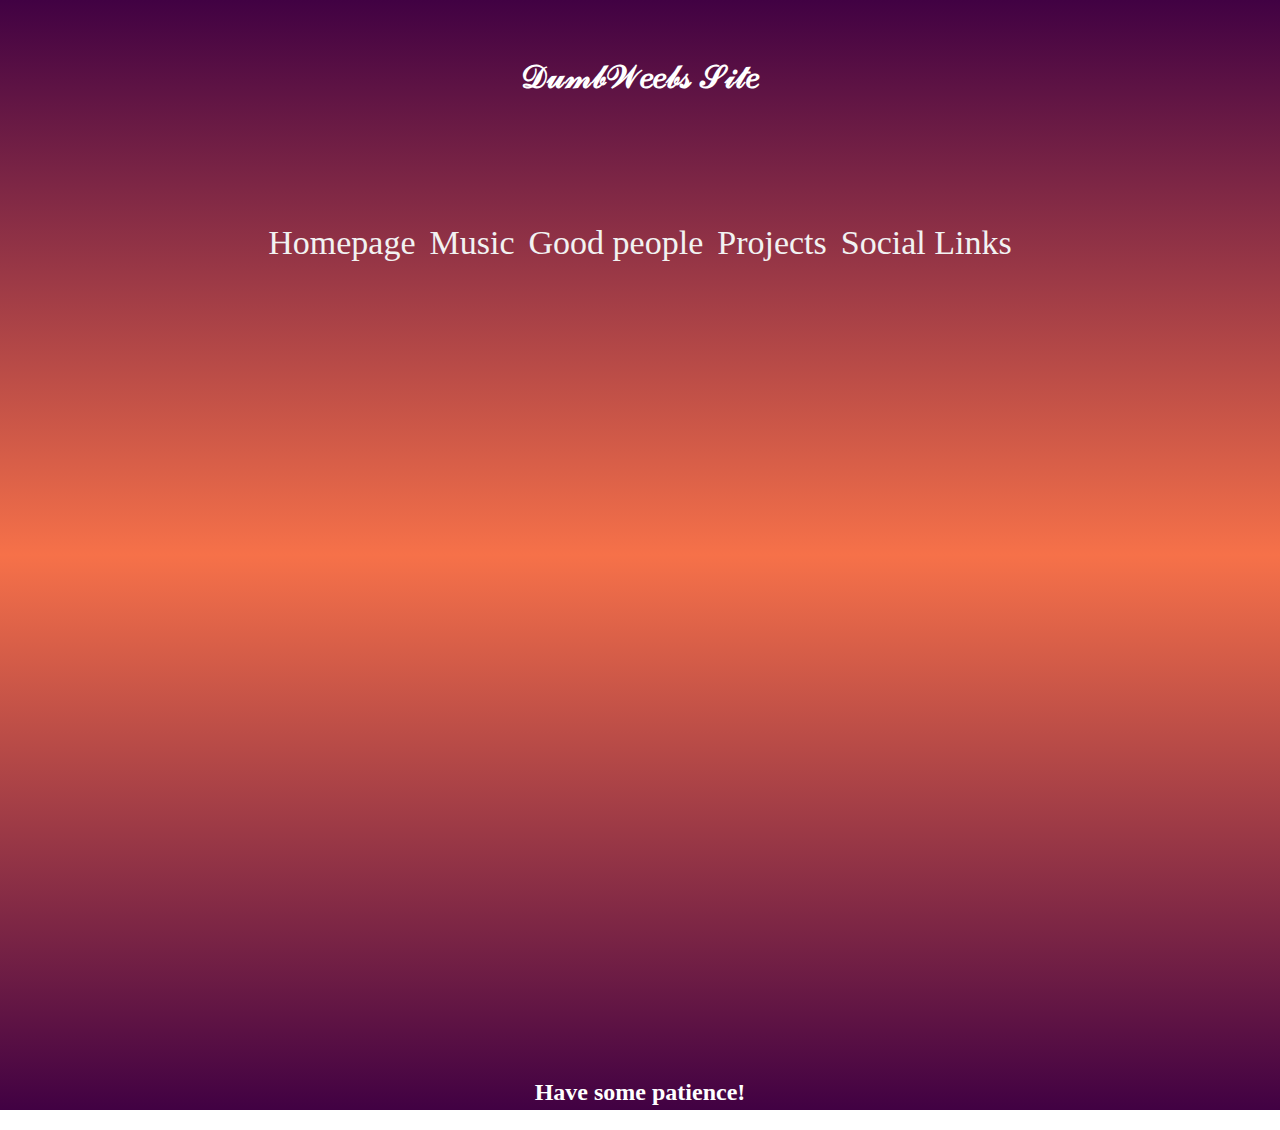
==== goodpeople.html @ ea21b35f "large update to the site making things better" ====
<!DOCTYPE html>
<html lang="en_US"><meta http-equiv="Content-Type" content="text/html; charset=UTF-8">
    
<head>
	<title>𝒟𝓊𝓂𝒷𝒲𝑒𝑒𝒷𝓈 𝒮𝒾𝓉𝑒</title>
	<meta name="viewport" content="width=device-width, initial-scale=1">
	<meta name="theme-color" content="#802060">
	<link rel="stylesheet" href="./files/style.css">
	<link rel="stylesheet" href="./files/css">
	<style type="text/css" id="operaUserStyle"></style><style type="text/css">:root zeus-ad, :root topadblock, :root span[id^="ezoic-pub-ad-placeholder-"], :root guj-ad, :root div[jsdata*="CarouselPLA-"][data-id^="CarouselPLA-"], :root div[id^="yandex_ad"], :root div[id^="vuukle-ad-"], :root div[id^="rc-widget-"], :root div[id^="lazyad-"], :root div[id^="js-dfp-"], :root div[id^="gtm-ad-"], :root div[id^="gpt_ad_"], :root div[id^="gpt-ad-hor"], :root div[id^="div-gpt-"], :root div[id^="dfp-slot-"], :root div[id^="dfp-ad-"], :root div[id^="advads_"], :root div[id^="adspot-"], :root div[id^="ads300_250-widget-"], :root div[id^="ads300_100-widget-"], :root div[id^="ads250_250-widget-"], :root div[id^="adrotate_widgets-"], :root div[id^="adngin-"], :root div[id^="adfox_"], :root div[id^="ad_script_"], :root div[id^="ad-server-"], :root div[id^="ad-gpt-"], :root div[id^="ad-div-"], :root div[id*="ScriptRoot"], :root div[id*="MarketGid"], :root div[data-mpu1], :root div[data-insertion], :root div[data-id-advertdfpconf], :root div[data-google-query-id], :root hl-adsense, :root div[data-contentexchange-widget], :root div[data-content="Advertisement"], :root div[data-alias="300x250 Ad 2"], :root div[data-alias="300x250 Ad 1"], :root div[data-adzone], :root div[data-adunit-path], :root div[data-ad-wrapper], :root div[data-ad-targeting], :root div[data-ad-placeholder], :root div[class^="s-dfp-"], :root div[class^="native-ad-"], :root div[data-dfp-id], :root div[class^="kiwi-ad-wrapper"], :root div[class^="Adstyled__AdWrapper-"], :root div[aria-label="Ads"], :root display-ads, :root aside[id^="advads_ad_widget-"], :root aside[id^="adrotate_widgets-"], :root article.ad, :root div[class^="gpt-ad-hor"], :root ark-top-ad, :root app-advertisement, :root amp-embed[type="taboola"], :root amp-connatix-player, :root amp-ad-custom, :root ad-shield-ads, :root ad-desktop-sidebar, :root a[onmousedown^="this.href='https://paid.outbrain.com/network/redir?"][target="_blank"] + .ob_source, :root a[onmousedown^="this.href='https://paid.outbrain.com/network/redir?"][target="_blank"], :root a[onmousedown^="this.href='http://paid.outbrain.com/network/redir?"][target="_blank"] + .ob_source, :root a[href^="https://www.vfreecams.com/in/?track="], :root a[href^="https://www.rabbits.webcam/?id="], :root a[href^="https://www.purevpn.com/"][href*="&utm_source=aff-"], :root a[href^="https://www.privateinternetaccess.com/"] > img, :root a[href^="https://www.passeura.com/"], :root a[href^="https://www.oneclickroot.com/?tap_a="] > img, :root a[href^="https://www.oboom.com/ref/"], :root a[href^="https://www.nutaku.net/signup/landing/"], :root a[href^="https://www.nudeidols.com/cams/"], :root a[href^="https://www.mypornstarcams.com/landing/click/"], :root a[href^="https://www.mrskin.com/account/"], :root a[href^="https://www.kingsoffetish.com/tour?partner_id="], :root a[href^="https://www.jackery.com?aff="] > img, :root a[href^="https://www.iyalc.com/"], :root a[href^="https://www.infowarsstore.com/"] > img, :root a[href^="https://www.highperformancegate.com/"], :root a[href^="https://www.healthrangerstore.com/"] > img, :root a[href^="https://www.goldenfrog.com/vyprvpn?offer_id="][href*="&aff_id="], :root a[href^="https://www.get-express-vpn.com/offer/"], :root a[href^="https://www.financeads.net/tc.php?"], :root a[href^="https://www.clicktraceclick.com/"], :root a[href^="https://www.camsoda.com/enter.php?id="], :root a[href^="https://www.brazzersnetwork.com/landing/"], :root div[class^="Display_displayAd"], :root a[href^="https://www.sheetmusicplus.com/?aff_id="], :root a[href^="https://www.bang.com/?aff="], :root a[href^="https://www.arthrozene.com/"][href*="?tid="], :root a[href^="https://www.adsexse.com/x/"], :root a[href^="https://webroutetrk.com/"], :root iframe[src^="http://ad.yieldmanager.com/"], :root a[href^="https://wantopticalfreelance.com/"], :root a[href^="https://waisheph.com/"], :root a[href^="https://uncensored.game/"], :root a[href^="https://twinrdsyn.com/"], :root a[href^="https://ttf.trmobc.com/"], :root a[href^="https://tsartech.g2afse.com/"], :root a[href^="https://trusted-click-host.com/"], :root a[href^="https://trk.watchlivesports4k.club/"], :root a[href^="https://trk.moviesflix4k.xyz/"], :root a[href^="https://trf.bannerator.com/"], :root a[href^="https://trappist-1d.com/"], :root a[href^="https://tragency-clesburg.icu/"], :root a[href^="https://traffdaq.com/"], :root a[href^="https://tracking.trackcasino.co/"], :root a[href^="https://tracking.comfortclick.eu/"], :root a[href^="https://tracking.avapartner.com/"], :root a[href^="https://track.ultravpn.com/"], :root a[href^="https://track.totalav.com/"], :root a[href^="https://track.themadtrcker.com/"], :root a[href^="https://track.interactivegf.com/"], :root a[href^="https://vlnk.me/"], :root a[href^="https://track.healthtrader.com/"], :root a[href^="https://track.effiliation.com/servlet/effi.click?"] > img, :root a[href^="https://track.clickmoi.xyz/"], :root a[href^="https://track.afcpatrk.com/"], :root a[href^="https://tupitea.co/"], :root a[href^="https://track.adform.net/"], :root a[href^="https://torguard.net/aff.php"] > img, :root a[href^="https://tm-offers.gamingadult.com/"], :root div[data-adname], :root a[href^="https://thechleads.pro/"], :root a[href^="https://tracking.gitads.io/"], :root a[href^="https://taghaugh.com/"], :root a[href^="https://t.mobtya.com/"], :root a[href^="https://t.hrtyj.com/"], :root a[href^="https://www.profitablecpmgate.com/"], :root a[href^="https://t.adating.link/"], :root a[href^="https://topoffers.com/"][href*="/?pid="], :root a[href^="https://syndication.dynsrvtbg.com/"], :root a[href^="https://streamate.com/landing/click/"], :root a[href^="https://s.zlink2.com/"], :root a[href^="https://reachtrgt.com/"], :root a[href^="https://queersodadults.com/"], :root a[href^="https://promo-bc.com/"], :root a[href^="https://prf.hn/click/"][href*="/camref:"] > img, :root a[href^="https://serve.awmdelivery.com/"], :root a[href^="https://prf.hn/click/"][href*="/adref:"] > img, :root a[href^="https://pongidsrunback.com/"], :root a[href^="https://pcm.bannerator.com/"], :root iframe[id^="google_ads_frame"], :root a[href^="https://pb-track.com/"], :root a[href^="https://partners.fxoro.com/click.php?"], :root a[href^="https://paid.outbrain.com/network/redir?"], :root a[href^="https://torrentsafeguard.com/?aid="], :root a[href^="https://offers.refchamp.com/"], :root a[href^="https://oackoubs.com/"], :root a[href^="https://track.wg-aff.com"], :root a[href^="https://nutrientassumptionclaims.com/"], :root a[href^="https://ndt5.net/"], :root a[href^="https://natour.naughtyamerica.com/track/"], :root a[href^="https://www.highperformancecpmgate.com/"], :root a[href^="https://t.grtyi.com/"], :root a[href^="https://myusenet.xyz/"], :root a[href^="https://msecure117.com/"], :root a[href^="https://moneynow.one/"], :root div[id^="ezoic-pub-ad-"], :root a[href^="https://mk-cdn.net/"], :root .trc_rbox_div .syndicatedItemUB, :root [href^="https://zone.gotrackier.com/"], :root a[href^="https://meet-to-fuck.com/"], :root [href^="https://www.herbanomic.com/"] > img, :root a[href^="https://maymooth-stopic.com/"], :root div[id^="google_dfp_"], :root a[href^="http://googleads.g.doubleclick.net/pcs/click"], :root a[href^="https://look.utndln.com/"], :root a[href^="https://a.bestcontentweb.top/"], :root a[href^="https://lobimax.com/"], :root a[href^="https://lead1.pl/"], :root a[href^="https://refpazkjixes.top/"], :root a[href^="https://landing.brazzersplus.com/"], :root a[href^="https://landing.brazzersnetwork.com/"], :root a[href^="https://ads.leovegas.com/redirect.aspx?"], :root a[href^="https://land.brazzersnetwork.com/landing/"], :root a[href^="https://juicyads.in/"], :root a[href^="https://itubego.com/video-downloader/?affid="], :root a[href^="https://movie.download-file.org/"], :root a[href^="https://iqbroker.com/"][href*="?aff="], :root a[href^="https://incisivetrk.cvtr.io/click?"], :root a[href^="https://iac.ampxdirect.com/"], :root a[href^="https://go.zybrdr.com"], :root [href^="http://join.michelle-austin.com/"], :root a[href^="https://go.xxxiijmp.com"], :root a[href*=".zlinkm.com/"], :root a[href^="https://go.xtbaffiliates.com/"], :root a[href^="https://thaudray.com/"], :root [data-role="tile-ads-module"], :root a[href^="https://adsrv4k.com/"], :root a[href^="https://go.xlviirdr.com"], :root .card-captioned.crd > .crd--cnt > .s2nPlayer, :root [data-css-class="dfp-inarticle"], :root a[href^="https://go.tmrjmp.com"], :root a[href^="https://refpa4903566.top/"], :root a[href^="https://go.strpjmp.com/"], :root a[href^="https://go.skinstrip.net"][href*="?campaignId="], :root a[href^="https://go.markets.com/visit/?bta="], :root a[href^="//lambingsyddir.com/"], :root a[href^="https://billing.purevpn.com/aff.php"] > img, :root a[href^="https://go.hpyrdr.com/"], :root a[href^="https://go.goaserv.com/"], :root a[href^="https://go.ebrokerserve.com/"], :root a[href^="https://go.dmzjmp.com"], :root a[href^="https://ismlks.com/"], :root [href^="https://www.mypillow.com/"] > img, :root a[href^="https://azpresearch.club/"], :root a[href^="https://go.xlirdr.com"], :root a[href^="https://track.afftck.com/"], :root a[href^="https://gohere.pl/"], :root a[href^="https://go.cmrdr.com/"], :root a[href^="https://www.bebi.com"], :root a[href^="https://loboclick.com"], :root iframe[src^="https://pagead2.googlesyndication.com/"], :root a[href^="http://www.onwebcam.com/random?t_link="], :root a[href^="https://get2nesoft1.ru/"], :root [href^="https://kingered-banctours.com/"], :root a[href^="https://get.surfshark.net/aff_c?"][href*="&aff_id="] > img, :root a[href^="https://affiliate.rusvpn.com/click.php?"], :root a[href^="https://geniusdexchange.com/"], :root a[href^="https://aj1070.online/"], :root a[href^="https://frameworkdeserve.com/"], :root a[href^="https://www.mrskin.com/tour"], :root a[href^="https://financeads.net/tc.php?"], :root bottomadblock, :root a[href^="https://fertilitycommand.com/"], :root a[href^="https://bluedelivery.pro/"], :root a[href^="https://fast-redirecting.com/"], :root a[href^="https://fakelay.com/"], :root a[href^="https://medleyads.com/"], :root div[data-native-ad], :root AD-SLOT, :root a[href^="https://engine.trackingdesks.com/"], :root a[href^="https://engine.blueistheneworanges.com/"], :root a[href^="https://tc.tradetracker.net/"] > img, :root a[href^="https://dianches-inchor.com/"], :root a[href^="https://go.admjmp.com/"], :root amp-fx-flying-carpet, :root a[href^="https://dfsdkkka.com/"], :root .ob_dual_right > .ob_ads_header ~ .odb_div, :root a[href^="https://deliver.tf2www.com/"], :root [href^="https://www.targetingpartner.com/"], :root [href^="https://detachedbates.com/"], :root a[href^="https://deliver.ptgncdn.com/"], :root a[href^="https://datingbests.life/"], :root #kt_player > a[target="_blank"], :root a[href^="https://cpartner.bdswiss.com/"], :root a[href^="https://clixtrac.com/"], :root AD-TRIPLE-BOX, :root a[href^="https://click.hoolig.app/"], :root img[src^="https://images.purevpnaffiliates.com"], :root a[href^="https://porntubemate.com/"], :root a[href^="http://www.gfrevenge.com/landing/"], :root a[href^="https://clickadilla.com/"], :root a[href^="https://click.dtiserv2.com/"], :root a[href^="https://go.xlvirdr.com"], :root a[href^="https://claring-loccelkin.com/"], :root a[href^="https://chaturbate.com/in/?track="], :root a[href^="https://chaturbate.com/in/?tour="], :root a[href^="https://aaucwbe.com/"], :root a[href^="https://cams.imagetwist.com/in/?track="], :root a[href^="https://mob1ledev1ces.com/"], :root a[href^="https://explore.findanswersnow.net/"], :root a[href^="https://camfapr.com/landing/click/"], :root a[href^="https://my-movie.club/"], :root a[href^="https://cam4com.go2cloud.org/"], :root a[href^="https://affcpatrk.com/"], :root a[href^="https://bongacams2.com/track?"], :root a[href^="https://www.sheetmusicplus.com/"][href*="?aff_id="], :root a[href^="https://bngpt.com/"], :root #topstuff > #tads, :root a[href^="https://black77854.com/"], :root a[href^="https://burpee.xyz/"], :root a[href*=".flndmyiove.net/"], :root [href^="http://join.trannies-fuck.com/"], :root [href^="http://www.fleshlightgirls.com/"], :root a[href^="https://bestdatinghere.life/"], :root a[target="_blank"][onmousedown="this.href^='http://paid.outbrain.com/network/redir?"], :root a[href^="https://banners.livepartners.com/"], :root a[href^="https://m.do.co/c/"] > img, :root div[id^="sticky_ad_"], :root a[href^="https://avtub.click/assets/link.php"], :root a[href^="https://go.gldrdr.com/"], :root [id^="ad_sky"], :root a[href^="https://funkydaters.com/"], :root [href^="https://www.cloudways.com/en/?id"], :root a[href^="https://as.sexad.net/"], :root a[href^="https://bestcond1tions.com/"], :root a[href^="https://takeallsoft.ru/"], :root a[href^="https://as.conjectwatson.com/"], :root [href="https://masstortfinancing.com"] img, :root a[href^="https://bongacams10.com/track?"], :root [data-ez-name], :root a[href^="https://awecrptjmp.com/"], :root a[href^="https://someperceptionparade.com/"], :root a[href^="https://galaxyroms.net/?scr="], :root a[href^="https://albionsoftwares.com/"], :root display-ad-component, :root a[href^="https://ak.hetaruwg.com/"], :root a[href^="https://go.etoro.com/"] > img, :root a[href^="https://go.alxbgo.com/"], :root a[href^="https://aff-ads.stickywilds.com/"], :root a[href^="https://t.hrtye.com/"], :root a[href^="https://ads.cdn.live/"], :root a[href^="https://join.sexworld3d.com/track/"], :root a[href^="https://intenseaffiliates.com/redirect/"], :root a[href^="https://aweptjmp.com/"], :root a[href^="https://ads.ad4game.com/"], :root a[href^="https://affpa.top/"], :root a[href^="https://adnetwrk.com/"], :root a[href^="https://adjoincomprise.com/"], :root [href^="http://misslinkvocation.com/"], :root a[href^="https://adclick.g.doubleclick.net/"], :root a[href^="http://secure.vivid.com/track/"], :root a[href^="https://go.nordvpn.net/aff"] > img, :root a[href^="https://misspkl.com/"], :root [href^="http://clicks.totemcash.com/"], :root a[href^="https://ad.zanox.com/ppc/"] > img, :root a[href^="https://ad.kubiccomps.icu/"], :root a[href^="https://adswick.com/"], :root a[href^="https://static.fleshlight.com/images/banners/"], :root a[href^="https://ad.doubleclick.net/"], :root a[href^="https://ad.atdmt.com/"], :root a[href^="https://meet-sex-here.com/"], :root a[href^="https://iactrivago.ampxdirect.com/"], :root a[href^="https://a.medfoodhome.com/"], :root [data-m-ad-id], :root a[href^="https://a-ads.com/"], :root a[href^="http://www.mrskin.com/tour"], :root a[href^="https://k2s.cc/pr/"], :root a[data-url^="http://paid.outbrain.com/network/redir?"], :root a[href^="http://www.coiwqe.site/"], :root iframe[src^="http://www.adpeepshosted.com/"], :root a[href^="https://prf.hn/click/"][href*="/creativeref:"] > img, :root a[href^="http://www.adultempire.com/unlimited/promo?"][href*="&partner_id="], :root a[href^="https://ads-for-free.com/click.php?"], :root a[href^="http://www.FriendlyDuck.com/"], :root a[href^="http://traffic.tc-clicks.com/"], :root a[href^="http://tc.tradetracker.net/"] > img, :root .trc_rbox .syndicatedItem, :root a[href^="https://1free33style.com/"], :root a[href^="http://rs-stripe.wsj.com/stripe/redirect"], :root a[href^="http://tour.mrskin.com/"], :root a[href^="http://pubads.g.doubleclick.net/"], :root [onclick*="content.ad/"], :root a[href^="http://pityhostngco2.xyz/"], :root a[href^="http://partners.etoro.com/"], :root .commercial-unit-mobile-top .jackpot-main-content-container > .UpgKEd + .nZZLFc > div > .vci, :root a[href^="http://paid.outbrain.com/network/redir?"], :root a[data-redirect^="https://paid.outbrain.com/network/redir?"], :root [href^="https://www.reimageplus.com/"], :root a[href^="https://engine.phn.doublepimp.com/"], :root a[href^="http://intent.bingads.com/"], :root a[href^="https://cagothie.net/"], :root a[href^="https://watchmygirlfriend.tv/"], :root a[href^="http://go.xtbaffiliates.com/"], :root a[href^="http://go.fpmarkets.com/"], :root a[href^="https://porngames.adult/?SID="], :root a[href^="http://go.247traffic.com/"], :root a[href^="http://www.advcashpro.com/aff/"], :root a[href^="http://deloplen.com/"], :root a[href^="http://d2.zedo.com/"], :root .rc-cta[data-target], :root [href^="http://go.cm-trk2.com/"], :root a[href^="http://adtrack1.club/"], :root a[href^="http://click.payserve.com/"], :root a[href^="https://bs.serving-sys.com"], :root [class^="chp_ads_block"], :root a[href^="http://betahit.click/"], :root a[href^="https://clicks.pipaffiliates.com/"], :root [href^="https://noqreport.com/"] > img, :root a[href^="//wagerprocuratorantiterrorist.com/"], :root a[href^="http://adserver.adreactor.com/"], :root [href^="https://cipledecline.buzz/"], :root a[href^="https://earandmarketing.com/"], :root a[href^="http://adf.ly/?id="], :root [href^="http://homemoviestube.com/"], :root a[href^="http://ad.doubleclick.net/"], :root .commercial-unit-mobile-top .jackpot-main-content-container > .UpgKEd + .nZZLFc > .vci, :root a[href^="//syndication.dynsrvtbg.com/"], :root a[href^="//pubads.g.doubleclick.net/"], :root a[href^="http://m.hsrve.com/"], :root [class^="s2nPlayer"], :root a[href^="https://chaturbate.jjgirls.com/?track="], :root a[href^="https://ausoafab.net/"], :root a[href^="//benoopto.com/"], :root [id^="ad-wrap-"], :root [href^="https://www.restoro.com/"], :root a[href^="//apptjmp.com/"], :root a[href^="https://dooloust.net/"], :root [href^="https://www.mypatriotsupply.com/"] > img, :root a[onmousedown^="this.href='http://paid.outbrain.com/network/redir?"][target="_blank"], :root [href^="https://secure.bmtmicro.com/servlets/"], :root a[href="//rufflycouncil.com/"], :root a[href*="https://www.sweetdeals.com/"] img, :root div[data-native_ad], :root a[href*=".zlink9.com/"], :root [data-d-ad-id], :root a[href*=".engine.adglare.net/"], :root a[href^="https://a.bestcontentoperation.top/"], :root a[href^="https://dishphysics.com/"], :root a[href^="//go.xlviiirdr.com"], :root [data-dynamic-ads], :root a[data-widget-outbrain-redirect^="http://paid.outbrain.com/network/redir?"], :root [data-ad-width], :root [href^="https://join.playboyplus.com/track/"], :root a[data-url^="http://paid.outbrain.com/network/redir?"] + .author, :root a[href^="https://axdsz.pro/"], :root a[href^="http://bodelen.com/"], :root a[data-oburl^="https://paid.outbrain.com/network/redir?"], :root a[href^="https://ptapjmp.com/"], :root DFP-AD, :root a[href^="http://allaptair.club/"], :root a[href^="//go.eabids.com/"], :root a[data-oburl^="http://paid.outbrain.com/network/redir?"], :root [href^="https://cpa.10kfreesilver.com/"], :root a[href^="https://a.bestcontentfood.top/"], :root a[href^="https://reinstandpointdumbest.com/"], :root a[href*="http://MyPillow.com"] > img, :root a[data-obtrack^="http://paid.outbrain.com/network/redir?"], :root a[href^="http://wct.link/"], :root [href^="https://goldforyourfuture.com/clk.trk"] img, :root [href^="https://infinitytrk.com/"], :root [onclick^="location.href='http://www.reimageplus.com"], :root a[href^="https://pl.premium4kflix.website/"], :root [id^="chp_ads_block"], :root a[href^="https://go.julrdr.com/"], :root a[href^="//chrif8kdstie.com/"], :root [id^="section-ad-banner"], :root .commercial-unit-mobile-top > div[data-pla="1"], :root a[href^="https://www.sweetdeals.com"], :root a[href^="https://track.bruceads.com/"], :root a[href^="https://t.aslnk.link/"], :root [href^="https://zstacklife.com/"] img, :root [data-ad-manager-id], :root a[href^="https://fleshlight.sjv.io/"], :root div[id^="zergnet-widget"], :root [href^="https://www.mystore.com/"] > img, :root div[id^="ad-position-"], :root a[href^="http://adultfriendfinder.com/go/page/landing"], :root a[href^="http://affiliate.glbtracker.com/"], :root a[href^="https://leg.xyz/?track="], :root a[href^="http://bc.vc/?r="], :root [href^="https://www.brighteonstore.com/products/"] img, :root a[href^="https://syndication.exoclick.com/"], :root [href^="https://track.fiverr.com/visit/"] > img, :root a[href^="https://go.trackitalltheway.com/"], :root a[href^="https://go.cmtaffiliates.com/"], :root [data-name="adaptiveConstructorAd"], :root [href^="https://optimizedelite.com/"] > img, :root a[href^="https://www.awin1.com/cread.php?awinaffid="], :root a[href^="//thaudray.com/"], :root a[href*=".trust.zone"], :root a[href^="http://trk.mdrtrck.com/"], :root [href^="https://shrugartisticelder.com"], :root div[id^="crt-"][style], :root a[href^="https://s.zlink1.com/"], :root a[href^="http://adultgames.xxx/"], :root a[href^="https://traffic.bannerator.com/"], :root [href^="https://shiftnetwork.infusionsoft.com/go/"] > img, :root a[href^="https://vo2.qrlsx.com/"], :root [href^="https://www.avantlink.com/click.php"] img, :root a[href^="https://losingoldfry.com/"], :root div[id^="ad-inserter-"], :root .scroll-fixable.rail-right > .deals-rail, :root a[href^="https://see.kmisln.com/"], :root [href^="https://routewebtk.com/"], :root a[href^="https://www.bet365.com/"][href*="affiliate="], :root a[href^="https://mmwebhandler.aff-online.com/"], :root [href^="https://r.kraken.com/"], :root a[href^="https://awptjmp.com/"], :root a[href^="https://go.goasrv.com/"], :root .commercial-unit-mobile-top > .v7hl4d, :root [href^="http://mypillow.com/"] > img, :root a[href^="http://bongacams.com/track?"], :root a[href^="https://mediaserver.entainpartners.com/renderBanner.do?"], :root [href^="https://stvkr.com/"], :root a[href^="https://go.hpyjmp.com"], :root a[href^="https://tour.mrskin.com/"], :root a[href^="https://fastestvpn.com/lifetime-special-deal?a_aid="], :root ADS-RIGHT, :root [href^="https://mystore.com/"] > img, :root [href^="https://mypatriotsupply.com/"] > img, :root [href^="https://mylead.global/stl/"] > img, :root div[id^="ad_rect_"], :root .vid-present > .van_vid_carousel__padding, :root a[href^="https://syndication.optimizesrv.com/"], :root [id^="google_ads_iframe"], :root app-ad, :root a[href^="https://go.xxxijmp.com"], :root [href^="https://istlnkcl.com/"], :root a[href^="https://playuhd.host/"], :root a[href^="https://5hjdbfjfd5.monster/"], :root [href^="https://www.hostg.xyz/"] > img, :root .section-subheader > .section-hotel-prices-header, :root [href^="http://join.ts-dominopresley.com/"], :root [href^="https://go.affiliatexe.com/"], :root a[href^="https://meet-sexhere.com/"], :root [href^="https://go.4rabettraff.com/"], :root [href^="https://glersakr.com/"], :root a[href^="https://click.a-ads.com/"], :root a[href^="https://wittered-mainging.com/"], :root [href^="https://engine.gettopple.com/"], :root [href^="https://awbbjmp.com/"], :root a[href^="https://gghf.mobi/"], :root [href^="https://affect3dnetwork.com/track/"], :root a[href^="https://go.currency.com/"], :root [href^="http://www.mypillow.com/"] > img, :root a[href^="//coarsewary.com/"], :root a[href^="https://a.montangop.top/"], :root [href^="https://v.investologic.co.uk/"], :root a[href^="https://dialling-abutory.com/"], :root div[id^="div-ads-"], :root [href^="https://rapidgator.net/article/premium/ref/"], :root a[href^="https://www.sugarinstant.com/?partner_id="], :root a[href^="https://adultfriendfinder.com/go/page/landing"], :root div[id^="advads-"], :root div[data-role="sidebarAd"], :root [href^="https://join3.bannedsextapes.com"], :root div[data-spotim-slot], :root [href^="https://antiagingbed.com/discount/"] > img, :root a[href^="https://go.247traffic.com/"], :root [href^="https://join.girlsoutwest.com/"], :root [href^="http://trafficare.net/"], :root a[href^="https://adserver.adreactor.com/"], :root [href^="http://join.shemalesfromhell.com/"], :root [id^="ad_slider"], :root [href^="https://clk.right-wing-health.com/"], :root a[href^="http://www.adultdvdempire.com/?partner_id="][href*="&utm_"], :root [href^="http://join.shemale.xxx/"], :root [href^="https://ilovemyfreedoms.com/landing-"], :root a[href^="https://ads.betfair.com/redirect.aspx?"], :root a[href^="http://cam4com.go2cloud.org/aff_c?"], :root a[href^="https://www.chngtrack.com/"], :root a[href^="https://cpmspace.com/"], :root [href^="https://freecourseweb.com/"] > .sitefriend, :root a[href^="https://ads.planetwin365affiliate.com/redirect.aspx?"], :root [href^="http://join.rodneymoore.com/"], :root a[href^="https://uncensored3d.com/"], :root a[href^="https://creacdn.top-convert.com/"], :root [href^="https://go.xlrdr.com"], :root [id^="div-gpt-ad"], :root .ob_container .item-container-obpd, :root gpt-ad, :root [href^="http://www.pingperfect.com/aff.php"], :root a[href^="https://scurewall.co/"], :root [name^="google_ads_iframe"], :root a[href^="https://landing1.brazzersnetwork.com"], :root #slashboxes > .deals-rail, :root [href^="http://globsads.com/"], :root [href^="//ngeoziadiyc4hi2e.com/"], :root a[href^="https://go.xxxjmp.com"], :root a[href^="https://transfer.xe.com/signup/track/redirect?"], :root #leader-companion > a[href], :root [data-desktop-ad-id], :root [href^="https://wct.link/"], :root [href^="https://traffserve.com/"], :root a[href^="https://1startfiledownload1.com/"], :root a[href^="https://a.adtng.com/"], :root a[href^="http://static.fleshlight.com/images/banners/"], :root [href="https://ourgoldguy.com/contact/"] img, :root [href="https://www.masstortfinancing.com/"] > img, :root a[href^="https://lnkxt.bannerator.com/"], :root div[id^="ad_position_"], :root a[href^="https://ovb.im/"], :root a[href^="http://hotcandyland.com/partner/"], :root [href="https://jdrucker.com/gold"] > img, :root [href^="https://goldcometals.com/clk.trk"], :root [data-mobile-ad-id], :root a[href^="http://affiliates.thrixxx.com/"], :root #searchResultsList > div > div[onclick$="'inline.ad'});"], :root a[href^="https://www.adultempire.com/"][href*="?partner_id="], :root [data-template-type="nativead"], :root a[data-redirect^="this.href='http://paid.outbrain.com/network/redir?"], :root a[href^="https://go.xlivrdr.com"], :root a[href^="https://www.onlineusershielder.com/torrent-guard/?"], :root [data-freestar-ad], :root [data-ad-cls], :root div[id^="taboola-stream-"], :root [href^="https://go.astutelinks.com/"], :root [href^="http://join.hardcoreshemalevideo.com/"], :root a[href^="http://ads2.williamhill.com/redirect.aspx?"], :root [href^="http://residenceseeingstanding.com/"], :root a[href^="https://www.adskeeper.com"], :root a[href^="//agacelebir.com/"], :root [href^="https://totlnkcl.com/"], :root div[data-adunit], :root app-large-ad, :root [href^="https://turtlebids.irauctions.com/"] img, :root a[href^="http://www.onclickmega.com/jump/next.php?"], :root .trc_rbox_border_elm .syndicatedItem, :root [class^="amp-ad-"], :root div[id^="_vdo_ads_player_ai_"], :root a[href^="http://enter.anabolic.com/track/"], :root .trc_related_container div[data-item-syndicated="true"], :root a[href^="https://delivery.porn.com/"], :root a[href^="https://www.liquidfire.mobi/"], :root [href^="https://click2cvs.com/"], :root a[href^="https://a2.adform.net/"], :root a[data-redirect^="http://paid.outbrain.com/network/redir?"], :root [data-revive-zoneid], :root a[href^="https://googleads.g.doubleclick.net/pcs/click"], :root AMP-AD, :root [href^="https://mypillow.com/"] > img, :root [href^="https://ad.admitad.com/"], :root [href^="http://join.shemalepornstar.com/"], :root a[href^="https://go.xlviiirdr.com"], :root .trc_rbox_div .syndicatedItem, :root a-ad, :root [data-ad-module], :root .grid > .container > #aside-promotion, :root [href^="https://trackfin.asia/"], :root .plistaList > .plista_widget_underArticle_item[data-type="pet"], :root a[href^="https://spygasm.com/track?"], :root a[href^="https://agacelebir.com/"], :root a[href*="//lkstrck2.com/"], :root .plistaList > .itemLinkPET, :root [data-advadstrackid], :root [href^="https://affiliate.fastcomet.com/"] > img, :root #atvcap + #tvcap > .mnr-c > .commercial-unit-mobile-top, :root a[href^="https://www.googleadservices.com/pagead/aclk?"], :root a[href^="https://awentw.com/"], :root [class^="div-gpt-ad"], :root a[href^="//voyeurhit.com/cs/"], :root div[id^="ad_bnr_"], :root a[href^="https://join.virtuallust3d.com/"], :root a[href^="https://speedsupermarketdonut.com/"], :root #taw > .med + div > #tvcap > .mnr-c:not(.qs-ic) > .commercial-unit-mobile-top, :root [data-adblockkey], :root div.fadeInDown[id$="____equal"][class$="____equal"], :root a[href^="https://mediaserver.gvcaffiliates.com/renderBanner.do?"], :root a[href^="https://join.dreamsexworld.com/"], :root a[href^="https://odnxe.lncredlbiedate.com/"], :root a[href^="https://click.linksynergy.com/fs-bin/"], :root a[href^="https://join.virtualtaboo.com/track/"], :root a[href^="http://https://www.get-express-vpn.com/offer/"], :root a[href^="https://americafirstpolls.com/"] { display: none !important; }</style></head><body>
	<div id="wrapper">
		<section class="page-header">
			<h1 class="project-name">
			<h1 id="what-is-this">𝒟𝓊𝓂𝒷𝒲𝑒𝑒𝒷𝓈 𝒮𝒾𝓉𝑒</h1>
			</h1><h2 class="project-tagline">People that are good lads or lasses.</h2>
			<div class="topnav">
				<a href="index.html">Homepage</a>
				<a href="music.html">Music</a>
				<a href="goodpeople.html">Good people</a>
				<a href="projects.html">Projects</a>
				<a href="socials.html">Social Links</a>
			</div>
		</section>
		
	</head>
	
<body>
	<section class="background">
    <section class="main-content">

    <h1 id="what-is-this">What is this?</h1>

	<p><strong>Text</strong> text</p>
	<p>fill with content yes</p>
	<p>fill with content yes</p>
	<p>fill with content yes</p>
	<p>fill with content yes</p>
	<p>fill with content yes</p>
	<p>fill with content yes</p>
	<p>fill with content yes</p>
	<p>fill with content yes</p>
	<p>fill with content yes</p>

	
	<p></p>
		  </p><footer class="site-footer">

			  <span class="site-footer-owner">
				<p>
				  Disclaimer: I Templated the based site off someone else heres where you can find them <a id="author" href="https://plusinsta.xyz">Site</a> and <a id="author" href="https://github.com/PlusInsta">Github</a>.
				</p>
			</a>Please no mad</a>.
			<br>
		  </span>
			  <span class="ramblings" style="color: grey; opacity: 0.5;">I just really like CSS. and websites ;3</span>
		  </footer>
		</section>
	</section>

	<div id="easterEgg">
	<!--- a little easter egg for people who scroll past the animated intro -->
	  <h2>Have some patience!</h2>
	</div>

	</div>
</body></html>
---- files/style.css ----
/*! normalize.css v3.0.2 | MIT License | git.io/normalize */
html {
    font-family: sans-serif;
    -ms-text-size-adjust: 100%;
    -webkit-text-size-adjust: 100%;
}

/* Style the topnav links */

.topnav {
	float: center;
	width: 100%;
	padding: 14px
	
}
.topnav a {
  float: center;
  display: block;
  color: #f2f2f2;
  text-align: center;
  padding: 0px 5px;
  text-decoration: none;
  font-size:34px;
  display: inline-block;
  
}

/* Change color on hover */
.topnav a:hover {
  color: white;
  float: center
}
body {
    margin: 0;
}

#wrapper {
  background: #410143;
  background: -webkit-linear-gradient(top, #410143, #F67149, #410143);
  background: -o-linear-gradient(top, #410143, #F67149, #410143);
  background: -moz-linear-gradient(top, #410143, #F67149, #410143);
  background: linear-gradient(to bottom, #410143, #F67149, #410143);
  height: 100%;
}

#wrapper .project-name {
  opacity: 0;
  animation: fadeinName ease-in-out 1s;
  animation-fill-mode: forwards;
  animation-delay: 0.5s;
}

#wrapper .project-tagline {
  opacity: 0;
  text-shadow: 0 0 2px black;
  margin-top: 40px;
  animation: fadeinTagline ease-in-out 1s;
  animation-delay: 1.5s;
  animation-fill-mode: forwards;
}

#wrapper .page-header p {
  opacity: 0;
  animation: fadeinImg cubic-bezier(0, 0, 0.8, 0.95) 1s;
  animation-delay: 3s;
  animation-fill-mode: forwards;
}

#buttons {
  opacity: 0;
  animation: fadenormal ease-in-out 1s;
  animation-delay: 3s;
  animation-fill-mode: forwards;
}

.background {
  opacity: 0;
  animation: fadenormal ease-in-out 1s;
  animation-delay: 3.5s;
  animation-fill-mode: forwards;
}

@keyframes fadeinName {
  0% { opacity: 0; filter: blur(20px); margin-top: 40px; }
  100% { opacity: 1; filter: blur(0); margin-top: 0; }
}

@keyframes fadeinTagline {
  0% { opacity: 0; filter: blur(10px); margin-top: 30px; }
  100% { opacity: 1; filter: blur(0); margin-top: 0; }
}

@keyframes fadeinImg {
  0% { opacity: 0; margin-top: 80px; }
  100% { opacity: 1; margin-top: 0; }
}

@keyframes fadenormal {
  0% { opacity: 0; }
  100% { opacity: 1; }
}

#easterEgg {
  animation: easterEgg linear 0.01s;
  animation-delay: 3.5s;
  animation-fill-mode: forwards;
  text-align: center;
}

@keyframes easterEgg {
  0% { opacity: 1; transform: scale(1); }
  100% { height: 0; width: 0; opacity: 0; transform: scale(0); }
}

#channelname {
  background: rgba(114,137,218,0.1);
  color: rgb(227, 231, 248);
  font-family: "Righteous";
  border-radius: 3px;
  padding: 0 2px;
}

.githubicon {
  opacity: 0.6;
  width: 14px;
  height: 14px;
  vertical-align: center;
  background-image: url("githubicon.svg");
}

#wordmark {
  margin-bottom: -4px;
  width: 72px;
  height: 18px;
}

#buttons #questionmark {
  color: #ABABAB;
  font-family: Righteous;
  content: "?";
  position: absolute;
  background-color: rgba(0,0,0,0.6);
  border-radius: 50%;
  width: 16px;
  margin-right: -4px;
  height: 16px;
  font-size: 11px;
  margin-bottom: 10px;
  animation: qm cubic-bezier(0.46, 0.03, 0.52, 0.96) infinite 10s;
  user-select: none;
}

#buttons #questionmark:hover {
  text-decoration: none;
}

@keyframes qm {
  0% { transform: rotate(-30deg) }
  5% { transform: rotate(0deg) }
  10% { transform: rotate(30deg) }
  15% { transform: rotate(0deg) }
  20% { transform: rotate(0deg) }
  95% { transform: rotate(0deg) }
  100% { transform: rotate(-30deg) }
}

article,aside,details,figcaption,figure,footer,header,hgroup,main,menu,nav,section,summary {
    display: block
}

audio,canvas,progress,video {
    display: inline-block;
    vertical-align: baseline
}

audio:not([controls]) {
    display: none;
    height: 0
}

[hidden],template {
    display: none
}

a {
    background-color: transparent
}

a:active,a:hover {
    outline: 0
}

abbr[title] {
    border-bottom: 1px dotted
}

b,strong {
    font-weight: bold;
    font-family: "Poppins";
}

dfn {
    font-style: italic
}

h1 {
    font-size: 2em;
    margin: 0.67em 0;
    font-family: "Righteous";
}

h2 {
  font-family: "Poppins";
}

mark {
    background: #ff0;
    color: #000
}

small {
    font-size: 80%
}

sub,sup {
    font-size: 75%;
    line-height: 0;
    position: relative;
    vertical-align: baseline
}

sup {
    top: -0.5em
}

sub {
    bottom: -0.25em
}

img {
    border: 0;
    border-radius: 10px
}

svg:not(:root) {
    overflow: hidden
}

figure {
    margin: 1em 40px
}

hr {
    box-sizing: content-box;
    height: 0
}

pre {
    overflow: auto
}

code,kbd,pre,samp {
    font-family: monospace, monospace;
    font-size: 1em
}

button,input,optgroup,select,textarea {
    color: inherit;
    font: inherit;
    margin: 0
}

button {
    overflow: visible
}

button,select {
    text-transform: none
}

button,html input[type="button"],input[type="reset"],input[type="submit"] {
    -webkit-appearance: button;
    cursor: pointer
}

button[disabled],html input[disabled] {
    cursor: default
}

button::-moz-focus-inner,input::-moz-focus-inner {
    border: 0;
    padding: 0
}

input {
    line-height: normal
}

input[type="checkbox"],input[type="radio"] {
    box-sizing: border-box;
    padding: 0
}

input[type="number"]::-webkit-inner-spin-button,input[type="number"]::-webkit-outer-spin-button {
    height: auto
}

input[type="search"] {
    -webkit-appearance: textfield;
    box-sizing: content-box
}

input[type="search"]::-webkit-search-cancel-button,input[type="search"]::-webkit-search-decoration {
    -webkit-appearance: none
}

fieldset {
    border: 1px solid #c0c0c0;
    margin: 0 2px;
    padding: 0.35em 0.625em 0.75em
}

legend {
    border: 0;
    padding: 0
}

textarea {
    overflow: auto
}

optgroup {
    font-weight: bold
}

table {
    border-collapse: collapse;
    border-spacing: 0
}

td,th {
    padding: 0
}

.highlight table td {
    padding: 5px
}

.highlight table pre {
    margin: 0
}

.highlight .cm {
    color: #999988;
    font-style: italic
}

.highlight .cp {
    color: #999999;
    font-weight: bold
}

.highlight .c1 {
    color: #999988;
    font-style: italic
}

.highlight .cs {
    color: #999999;
    font-weight: bold;
    font-style: italic
}

.highlight .c,.highlight .cd {
    color: #999988;
    font-style: italic
}

.highlight .err {
    color: #a61717;
    background-color: #e3d2d2
}

.highlight .gd {
    color: #000000;
    background-color: #ffdddd
}

.highlight .ge {
    color: #000000;
    font-style: italic
}

.highlight .gr {
    color: #aa0000
}

.highlight .gh {
    color: #999999
}

.highlight .gi {
    color: #000000;
    background-color: #ddffdd
}

.highlight .go {
    color: #888888
}

.highlight .gp {
    color: #555555
}

.highlight .gs {
    font-weight: bold
}

.highlight .gu {
    color: #aaaaaa
}

.highlight .gt {
    color: #aa0000
}

.highlight .kc {
    color: #000000;
    font-weight: bold
}

.highlight .kd {
    color: #000000;
    font-weight: bold
}

.highlight .kn {
    color: #000000;
    font-weight: bold
}

.highlight .kp {
    color: #000000;
    font-weight: bold
}

.highlight .kr {
    color: #000000;
    font-weight: bold
}

.highlight .kt {
    color: #445588;
    font-weight: bold
}

.highlight .k,.highlight .kv {
    color: #000000;
    font-weight: bold
}

.highlight .mf {
    color: #009999
}

.highlight .mh {
    color: #009999
}

.highlight .il {
    color: #009999
}

.highlight .mi {
    color: #009999
}

.highlight .mo {
    color: #009999
}

.highlight .m,.highlight .mb,.highlight .mx {
    color: #009999
}

.highlight .sb {
    color: #d14
}

.highlight .sc {
    color: #d14
}

.highlight .sd {
    color: #d14
}

.highlight .s2 {
    color: #d14
}

.highlight .se {
    color: #d14
}

.highlight .sh {
    color: #d14
}

.highlight .si {
    color: #d14
}

.highlight .sx {
    color: #d14
}

.highlight .sr {
    color: #009926
}

.highlight .s1 {
    color: #d14
}

.highlight .ss {
    color: #990073
}

.highlight .s {
    color: #d14
}

.highlight .na {
    color: #008080
}

.highlight .bp {
    color: #999999
}

.highlight .nb {
    color: #0086B3
}

.highlight .nc {
    color: #445588;
    font-weight: bold
}

.highlight .no {
    color: #008080
}

.highlight .nd {
    color: #3c5d5d;
    font-weight: bold
}

.highlight .ni {
    color: #800080
}

.highlight .ne {
    color: #990000;
    font-weight: bold
}

.highlight .nf {
    color: #990000;
    font-weight: bold
}

.highlight .nl {
    color: #990000;
    font-weight: bold
}

.highlight .nn {
    color: #555555
}

.highlight .nt {
    color: #000080
}

.highlight .vc {
    color: #008080
}

.highlight .vg {
    color: #008080
}

.highlight .vi {
    color: #008080
}

.highlight .nv {
    color: #008080
}

.highlight .ow {
    color: #000000;
    font-weight: bold
}

.highlight .o {
    color: #000000;
    font-weight: bold
}

.highlight .w {
    color: #bbbbbb
}

.highlight {
    background-color: #f8f8f8
}

* {
    box-sizing: border-box
}

body {
    padding: 0;
    margin: 0;
    font-family: "Roboto";
    font-size: 16px;
    line-height: 1.5;
    color: #FFFFFF;
}

a {
    color: #59b9e8;
    text-decoration: none;
    font-family: "Roboto";
}

a:hover {
    text-decoration: underline
}

.btn {
    display: inline-block;
    margin-bottom: 1rem;
    color: rgba(255,255,255,0.7);
    background-color: rgba(0,0,0,0.6);
    border-radius: 10px;
    transition: .2s;
    box-shadow: 0 0 2px black;
}

.btn:hover {
    color: rgba(255,255,255,0.8);
    text-decoration: none;
    background-color: rgba(135,31,96,0.8);
    transform: scale(1.1);
}

#temptation {
  animation: lookAtMe ease-in-out infinite 5s;
  animation-delay: 2s;
  border: 2px solid;
}

@keyframes lookAtMe {
  0% { background-color: rgba(0,0,0,0.6);}
  20% { background-color: rgba(128,32,96,0.8); }
  40% { background-color: rgba(0,0,0,0.6);}
  100% { background-color: rgba(0,0,0,0.6);}
}

#temptation span {
  background: white;
  background: -webkit-linear-gradient(left, orange, yellow, orange);
  background: -o-linear-gradient(right, orange, yellow, orange);
  background: -moz-linear-gradient(right, orange, yellow, orange);
  background: linear-gradient(to right, orange, yellow, orange );
  background-size: 240px 240px;
  -webkit-background-clip: text;
  -webkit-text-fill-color: transparent;
  animation: gradientMove linear infinite 5s;
}

@keyframes gradientMove {
  100% { background-position: -240px; }
}

#author, #servername {
  background: white;
  background: -webkit-linear-gradient(left, violet, rgb(135,31,96), violet);
  background: -o-linear-gradient(right, violet, rgb(135,31,96), violet);
  background: -moz-linear-gradient(right, violet, rgb(135,31,96), violet);
  background: linear-gradient(to right, violet, rgb(135,31,96), violet);
  background-size: 240px 240px;
  -webkit-background-clip: text;
  -webkit-text-fill-color: transparent;
  animation: gradientMove linear infinite 10s;
}

/* Don't show Download section if on mobile */
@media screen and (max-width: 42em) {
    #download, #requirements {
        display: none;
    }
}

.mobile {
  display: none;
}

@media screen and (max-width: 42em) {
    .mobile {
        display: block;
    }
}

.btn+.btn {
    margin-left: 1rem
}

@media screen and (min-width: 64em) {
    .btn {
        padding:0.75rem 1rem
    }
}

@media screen and (min-width: 42em) and (max-width: 64em) {
    .btn {
        padding:0.6rem 0.9rem;
        font-size: 0.9rem
    }
}

@media screen and (max-width: 42em) {
    #buttons {
        padding: 0rem 1rem;
        font-size: 1rem
    }
}

@media screen and (max-width: 42em) {
    .btn {
        display:block;
        width: 100%;
        padding: 0.75rem;
        font-size: 0.9rem
    }

    .btn+.btn {
        margin-top: 1rem;
        margin-left: 0
    }
}

.page-header {
    color: #fff;
    text-align: center;
}

.project-name {
    text-align: center;
    display: block;
}

#discord-plus-logo {
    display: inline-block;
    max-width: 16em;
    box-sizing: border-box;
    filter: drop-shadow(0 0 2px black);
}

@media screen and (min-width: 64em) {
    .page-header {
        padding:2rem 6rem
    }
}

@media screen and (min-width: 42em) and (max-width: 64em) {
    .page-header {
        padding: 1.5rem 4rem
    }
}

@media screen and (max-width: 42em) {
    .page-header {
        padding: 1rem 1rem
    }
}

.project-name {
    margin-top: 0;
    margin-bottom: 0.1rem
}

@media screen and (min-width: 64em) {
    .project-name {
        font-size:3.25rem
    }
}

@media screen and (min-width: 42em) and (max-width: 64em) {
    .project-name {
        font-size:2.25rem
    }
}

@media screen and (max-width: 42em) {
    .project-name {
        font-size:1.75rem
    }
}

.project-tagline {
    margin-bottom: 2rem;
    font-weight: normal;
    opacity: 0.7
}

@media screen and (min-width: 64em) {
    .project-tagline {
        font-size:1.25rem
    }
}

@media screen and (min-width: 42em) and (max-width: 64em) {
    .project-tagline {
        font-size:1.15rem
    }
}

@media screen and (max-width: 42em) {
    .project-tagline {
        font-size:1rem
    }
}

.main-content {
    word-wrap: break-word;
    background-color: rgba(0,0,0,0.6);
    border-radius: 10px;
    margin: 10px
}

.main-content :first-child {
    margin-top: 0
}

@media screen and (min-width: 64em) {
    .main-content {
        max-width:64rem;
        padding: 2rem 6rem;
        margin: 0 auto;
        font-size: 1.1rem
    }
}

@media screen and (min-width: 42em) and (max-width: 64em) {
    .main-content {
        padding:2rem 4rem;
        font-size: 1.1rem
    }
}

@media screen and (max-width: 42em) {
    .main-content {
        padding:2rem 1rem;
        font-size: 1rem
    }
}

.main-content img {
    max-width: 100%
}

.main-content h1,.main-content h2,.main-content h3,.main-content h4,.main-content h5,.main-content h6 {
    margin-top: 2rem;
    margin-bottom: 1rem;
    font-weight: normal;
    color: #FFFFFF
}

.main-content p {
    margin-bottom: 1em
}

.main-content code {
    padding: 2px 4px;
    font-family: Consolas, "Liberation Mono", Menlo, Courier, monospace;
    font-size: 0.9rem;
    color: #ffffff;
    background-color: rgba(0,0,0,0.6);
    border-radius: 10px
}

.main-content pre {
    padding: 0.8rem;
    margin-top: 0;
    margin-bottom: 1rem;
    font: 1rem Consolas, "Liberation Mono", Menlo, Courier, monospace;
    color: #567482;
    word-wrap: normal;
    background-color: #f3f6fa;
    border: solid 1px #dce6f0;
    border-radius: 10px
}

.main-content pre>code {
    padding: 0;
    margin: 0;
    font-size: 0.9rem;
    color: #567482;
    word-break: normal;
    white-space: pre;
    background: transparent;
    border: 0
}

.main-content .highlight {
    margin-bottom: 1rem
}

.main-content .highlight pre {
    margin-bottom: 0;
    word-break: normal
}

.main-content .highlight pre,.main-content pre {
    padding: 0.8rem;
    overflow: auto;
    font-size: 0.9rem;
    line-height: 1.45;
    border-radius: 10px;
    -webkit-overflow-scrolling: touch
}

.main-content pre code,.main-content pre tt {
    display: inline;
    max-width: initial;
    padding: 0;
    margin: 0;
    overflow: initial;
    line-height: inherit;
    word-wrap: normal;
    background-color: transparent;
    border: 0
}

.main-content pre code:before,.main-content pre code:after,.main-content pre tt:before,.main-content pre tt:after {
    content: normal
}

.main-content ul,.main-content ol {
    margin-top: 0
}

.main-content blockquote {
    padding: 0 1rem;
    margin-left: 0;
    color: #819198;
    border-left: 0.3rem solid #dce6f0
}

.main-content blockquote>:first-child {
    margin-top: 0
}

.main-content blockquote>:last-child {
    margin-bottom: 0
}

.main-content table {
    display: block;
    width: 100%;
    overflow: auto;
    word-break: normal;
    word-break: keep-all;
    -webkit-overflow-scrolling: touch
}

.main-content table th {
    font-weight: bold
}

.main-content table th,.main-content table td {
    padding: 0.5rem 1rem;
    border: 1px solid #e9ebec
}

.main-content dl {
    padding: 0
}

.main-content dl dt {
    padding: 0;
    margin-top: 1rem;
    font-size: 1rem;
    font-weight: bold
}

.main-content dl dd {
    padding: 0;
    margin-bottom: 1rem
}

.main-content hr {
    height: 2px;
    padding: 0;
    margin: 1rem 0;
    background-color: #eff0f1;
    border: 0
}

.site-footer {
    padding-top: 2rem;
    margin-top: 2rem;
    border-top: solid 1px #eff0f1
}

@media screen and (min-width: 64em) {
    .site-footer {
        font-size:1rem
    }
}

@media screen and (min-width: 42em) and (max-width: 64em) {
    .site-footer {
        font-size:1rem
    }
}

@media screen and (max-width: 42em) {
    .site-footer {
        font-size:0.9rem
    }
}

.site-footer-owner {
    display: block;
    font-weight: bold
}

.site-footer-credits {
    color: #819198
}

.background {
	padding: 10px;
	margin: 10px;
}

#headerScreenshot {
  max-width: 80%;
}

@media screen and (max-width: 42em) {
    #headerScreenshot {
      max-width: 100%;
    }
    .page-header p {
      padding: 0rem 1rem;
    }
}

img:not(#discord-plus-logo) {
  box-shadow: 0 0 10px black;
}
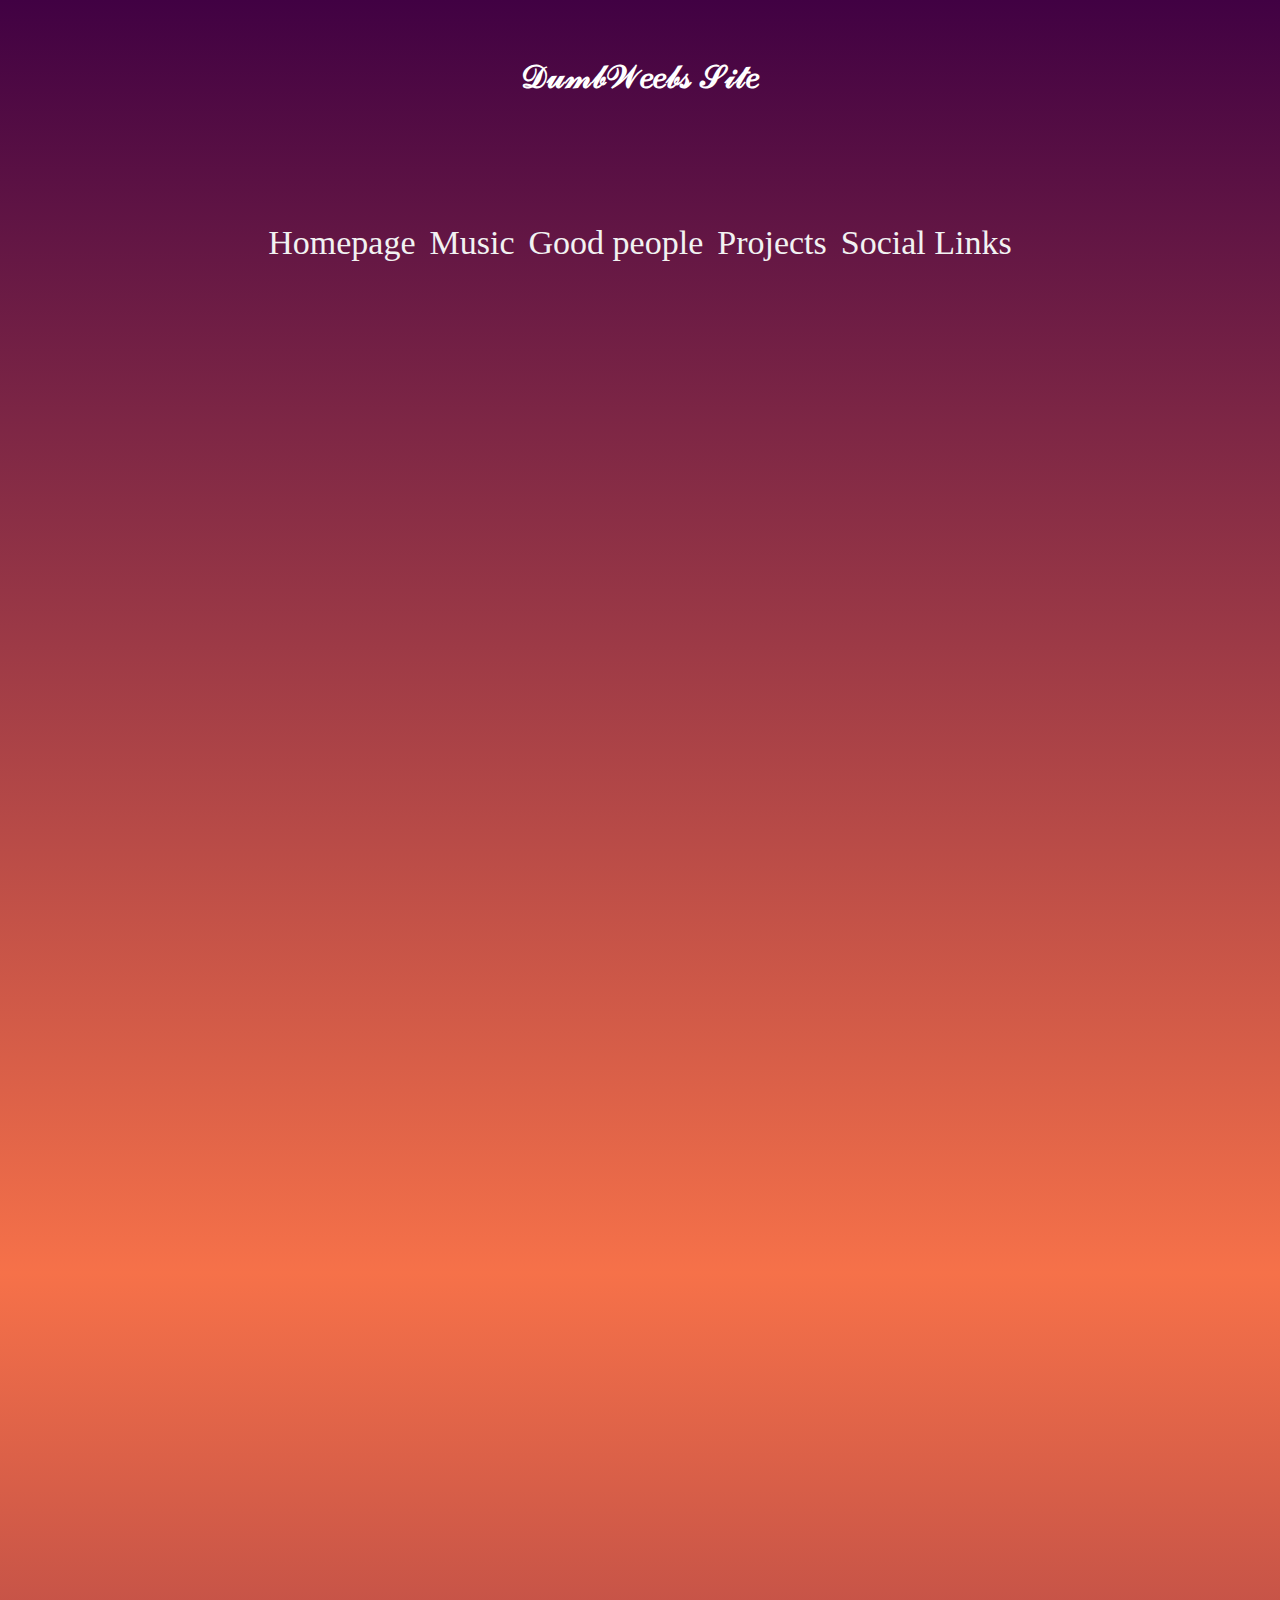
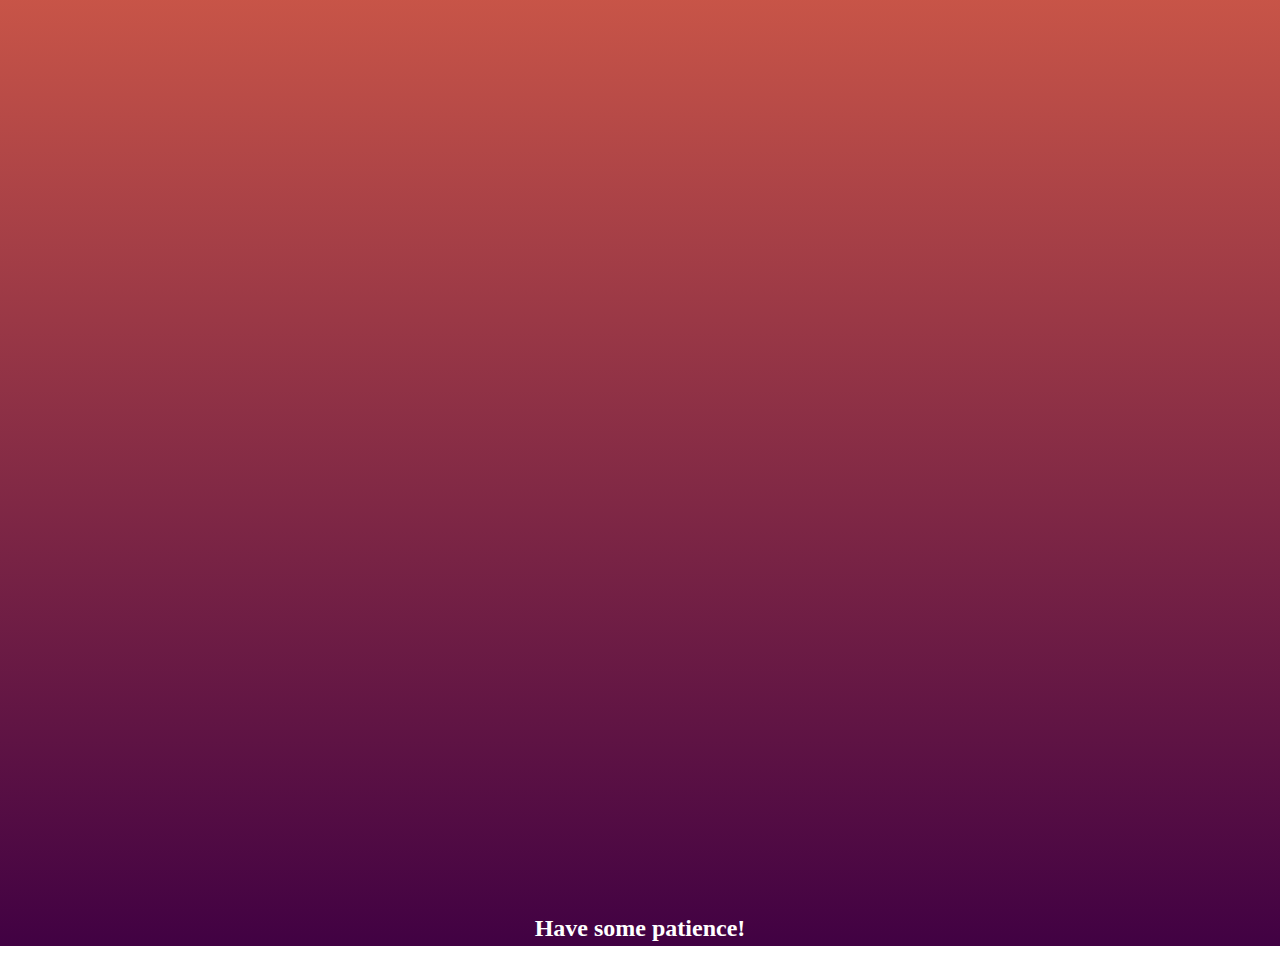
==== commit 941da3b9: "big update 2!" ====
--- a/goodpeople.html
+++ b/goodpeople.html
@@ -28,18 +28,26 @@
 	<section class="background">
     <section class="main-content">
 
-    <h1 id="what-is-this">What is this?</h1>
+	<p><h1>Uniquenameosaurus</h1> Great guy that makes great videos and holds some great beliefs he has a yt where he makes some great essay type of videos some in more depth then others he also has a twitter</p>
+	<img id="headerScreenshot" src="./files/person1.png" alt="Screenshot of Uniquenameosauruse">
+	<p><strong>Heres</strong> There 
+	<a id="author" href="https://mobile.twitter.com/uniqueosaurus">Twitter</a></p>
+		<p><strong>Heres</strong> There 
+	<a id="author" href="https://www.youtube.com/channel/UCZn_h4YsrFy1ZjHGK7Z5NKw">Youtube</a></p>
 
-	<p><strong>Text</strong> text</p>
-	<p>fill with content yes</p>
-	<p>fill with content yes</p>
-	<p>fill with content yes</p>
-	<p>fill with content yes</p>
-	<p>fill with content yes</p>
-	<p>fill with content yes</p>
-	<p>fill with content yes</p>
-	<p>fill with content yes</p>
-	<p>fill with content yes</p>
+
+	<p><h1>Elon Musk</h1> Funny guy that is doing quite a resonable job at making twitter better specially for speech!</p>
+	<img id="headerScreenshot" src="./files/person2.png" alt="Screenshot of Elon Musk">
+	<p><strong>Heres</strong> There
+	<a id="author" href="https://mobile.twitter.com/elonmusk">Twitter</a></p>
+	
+	
+	<p><h1>Count Dankula</h1> Very funny guy  that got arrested for a joke in scotland. does all sorts of free speech things and makes some great videos, also has a twitter where he messes with people which can be funny at times</p>
+	<img id="headerScreenshot" src="./files/person3.png" alt="Screenshot of Count Dankula">
+	<p><strong>Heres</strong> There
+	<a id="author" href="https://mobile.twitter.com/CountDankulaTV">Twitter</a></p>
+	<p><strong>Heres</strong> There
+	<a id="author" href="https://www.youtube.com/c/countdankula">Youtube</a></p>
 
 	
 	<p></p>
--- a/files/style.css
+++ b/files/style.css
@@ -7,13 +7,49 @@
 
 /* Style the topnav links */
 
-.topnav {
+body {
+    margin: 0;
+}
+
+#wrapper {
+  background: #410143;
+  background: -webkit-linear-gradient(top, #410143, #F67149, #410143);
+  background: -o-linear-gradient(top, #410143, #F67149, #410143);
+  background: -moz-linear-gradient(top, #410143, #F67149, #410143);
+  background: linear-gradient(to bottom, #410143, #F67149, #410143);
+  height: 100%;
+}
+
+#wrapper .project-name {
+  opacity: 0;
+  animation: fadeinName ease-in-out 1s;
+  animation-fill-mode: forwards;
+  animation-delay: 0.5s;
+}
+
+#wrapper .project-tagline {
+  opacity: 0;
+  text-shadow: 0 0 2px black;
+  margin-top: 40px;
+  animation: fadeinTagline ease-in-out 1s;
+  animation-delay: 1.5s;
+  animation-fill-mode: forwards;
+}
+
+#wrapper .page-header p {
+  opacity: 0;
+  animation: fadeinImg cubic-bezier(0, 0, 0.8, 0.95) 1s;
+  animation-delay: 3s;
+  animation-fill-mode: forwards;
+}
+
+#wrapper .topnav {
 	float: center;
 	width: 100%;
 	padding: 14px
 	
 }
-.topnav a {
+#wrapper .topnav a {
   float: center;
   display: block;
   color: #f2f2f2;
@@ -26,44 +62,9 @@
 }
 
 /* Change color on hover */
-.topnav a:hover {
+#wrapper .topnav a:hover {
   color: white;
   float: center
-}
-body {
-    margin: 0;
-}
-
-#wrapper {
-  background: #410143;
-  background: -webkit-linear-gradient(top, #410143, #F67149, #410143);
-  background: -o-linear-gradient(top, #410143, #F67149, #410143);
-  background: -moz-linear-gradient(top, #410143, #F67149, #410143);
-  background: linear-gradient(to bottom, #410143, #F67149, #410143);
-  height: 100%;
-}
-
-#wrapper .project-name {
-  opacity: 0;
-  animation: fadeinName ease-in-out 1s;
-  animation-fill-mode: forwards;
-  animation-delay: 0.5s;
-}
-
-#wrapper .project-tagline {
-  opacity: 0;
-  text-shadow: 0 0 2px black;
-  margin-top: 40px;
-  animation: fadeinTagline ease-in-out 1s;
-  animation-delay: 1.5s;
-  animation-fill-mode: forwards;
-}
-
-#wrapper .page-header p {
-  opacity: 0;
-  animation: fadeinImg cubic-bezier(0, 0, 0.8, 0.95) 1s;
-  animation-delay: 3s;
-  animation-fill-mode: forwards;
 }
 
 #buttons {
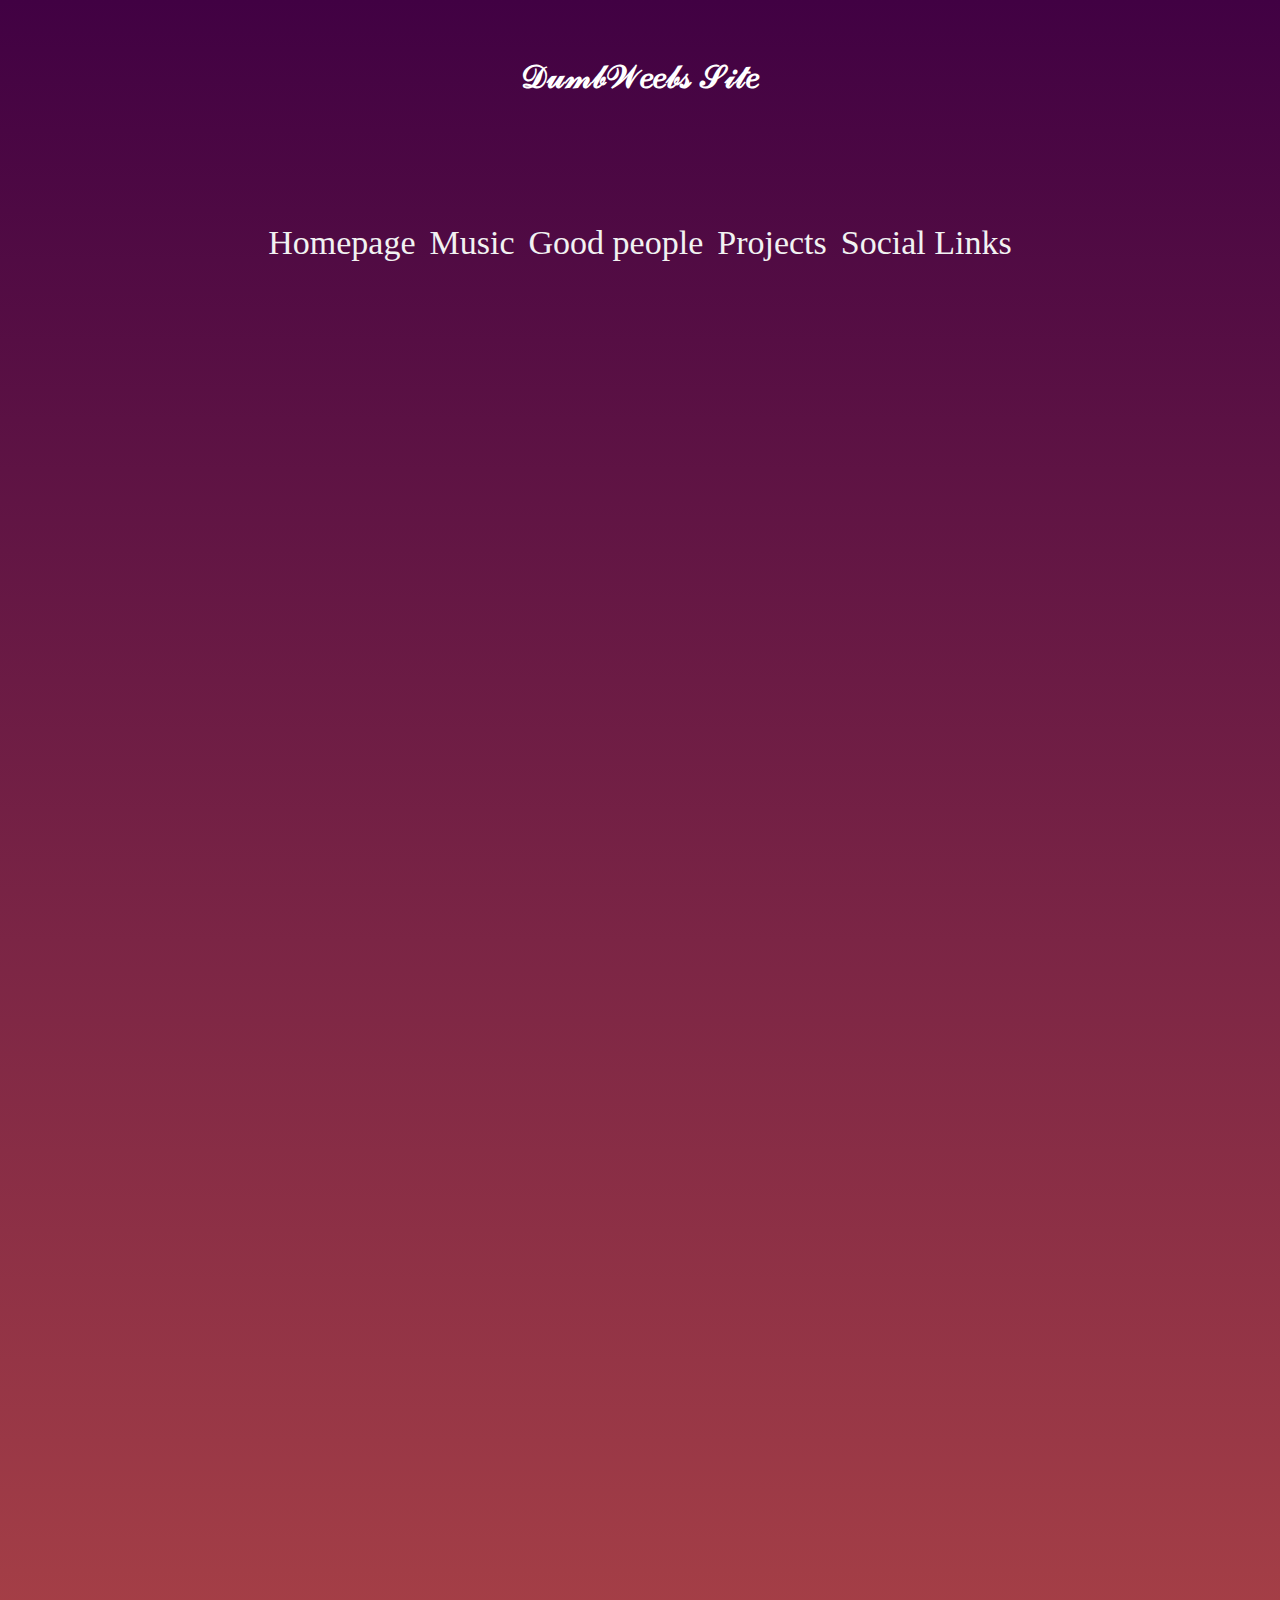
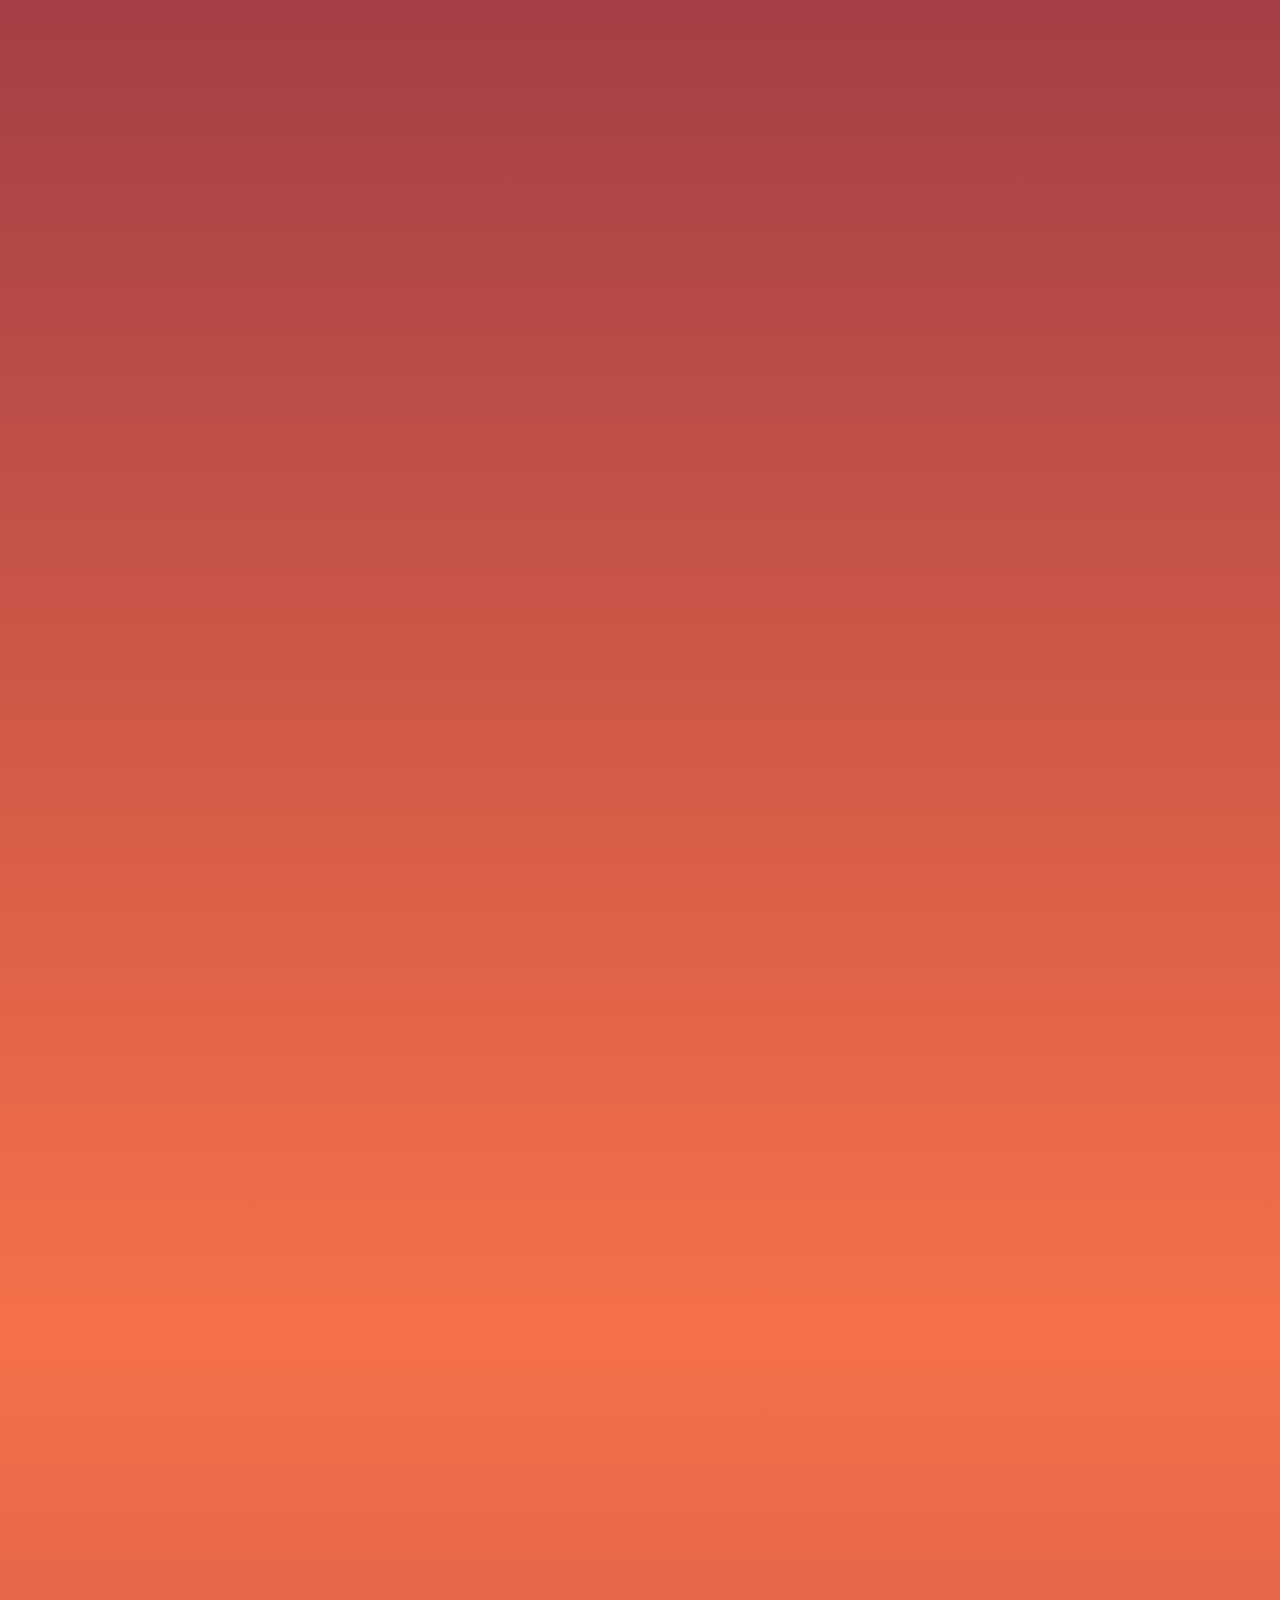
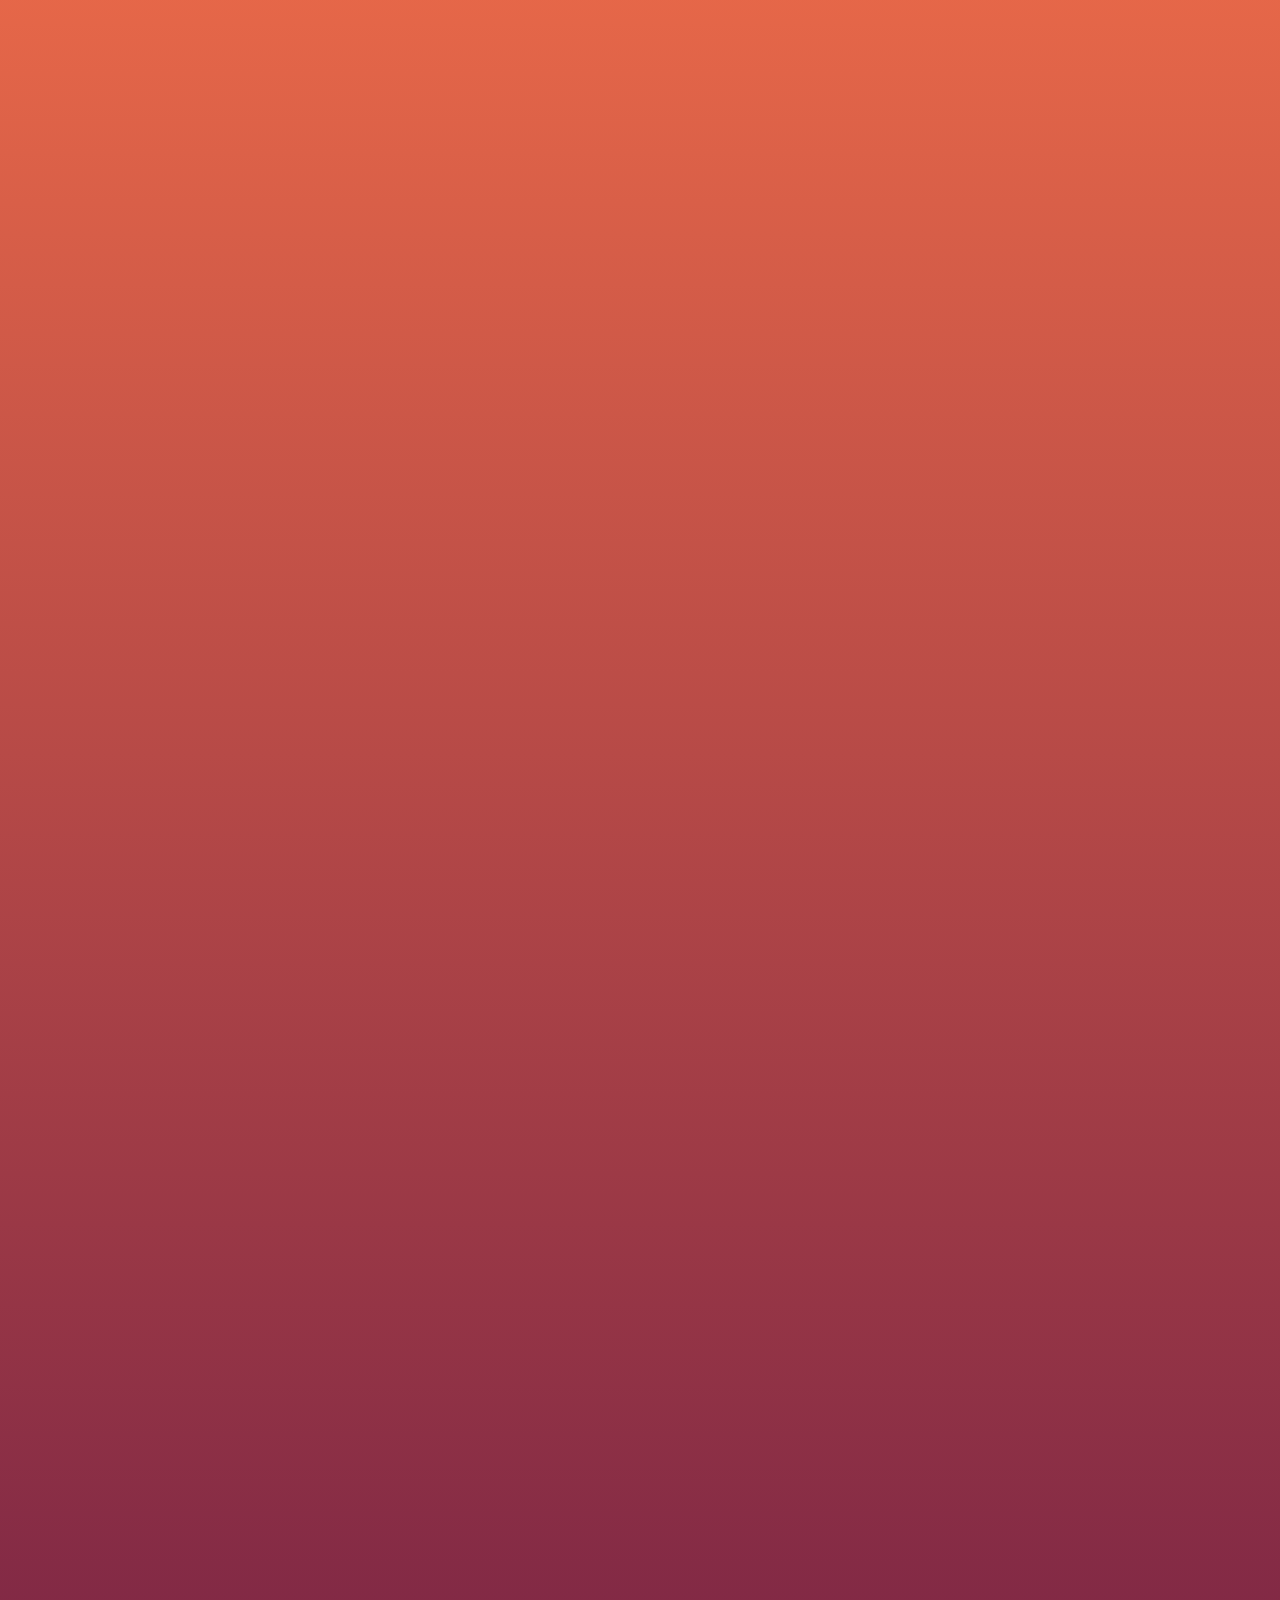
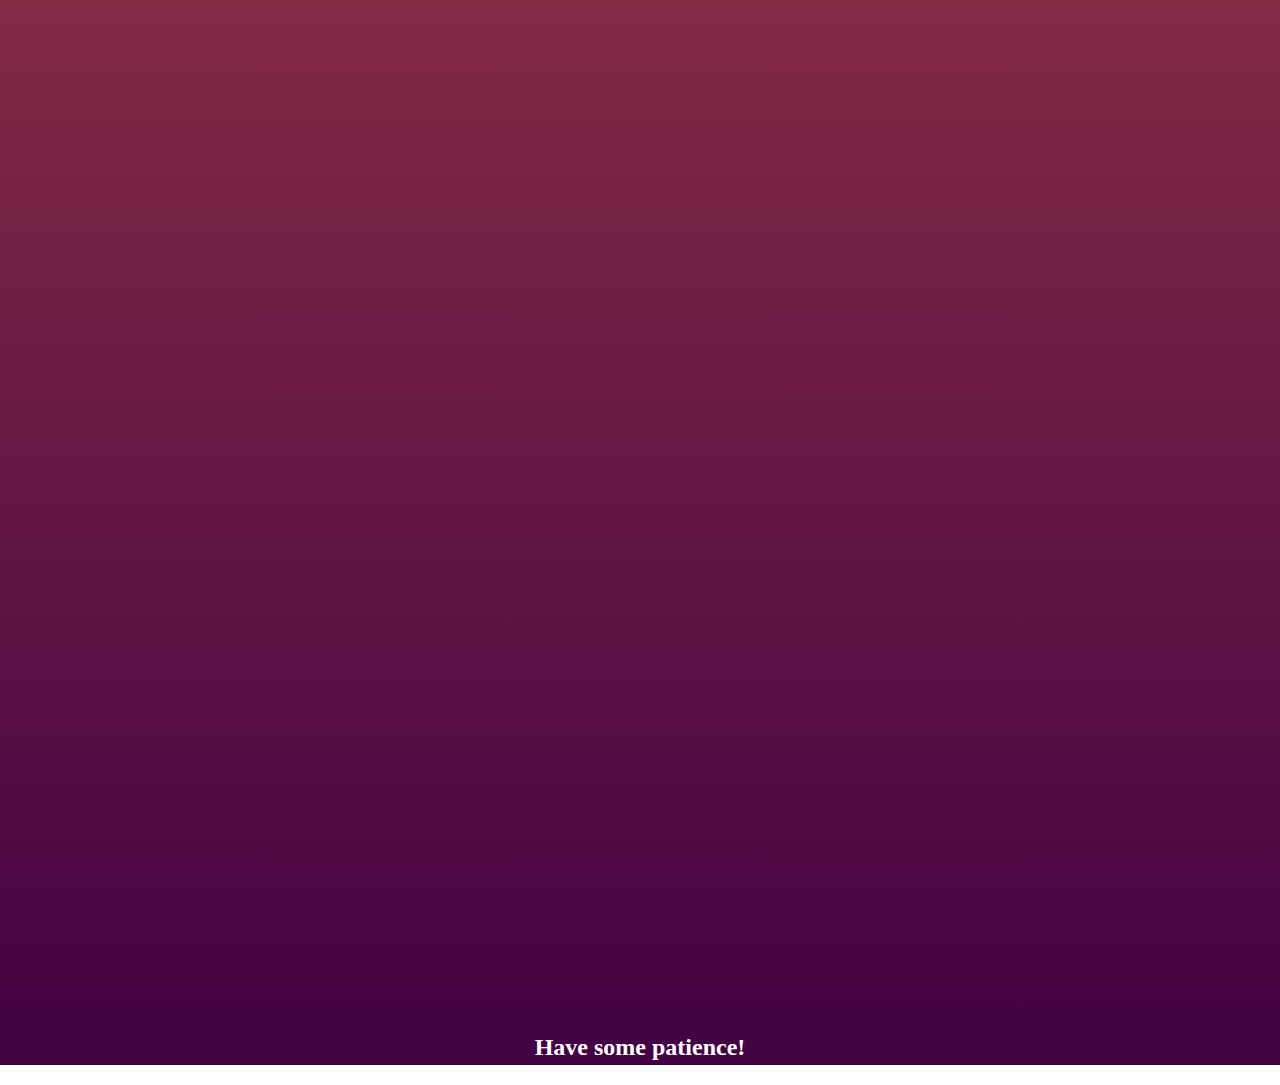
==== commit 14e60f5a: "major update like 4" ====
--- a/goodpeople.html
+++ b/goodpeople.html
@@ -27,14 +27,15 @@
 <body>
 	<section class="background">
     <section class="main-content">
-
+	<!--- People -->
+	<h1>Some People i like</h1>
+	
 	<p><h1>Uniquenameosaurus</h1> Great guy that makes great videos and holds some great beliefs he has a yt where he makes some great essay type of videos some in more depth then others he also has a twitter</p>
 	<img id="headerScreenshot" src="./files/person1.png" alt="Screenshot of Uniquenameosauruse">
 	<p><strong>Heres</strong> There 
 	<a id="author" href="https://mobile.twitter.com/uniqueosaurus">Twitter</a></p>
-		<p><strong>Heres</strong> There 
+	<p><strong>Heres</strong> There 
 	<a id="author" href="https://www.youtube.com/channel/UCZn_h4YsrFy1ZjHGK7Z5NKw">Youtube</a></p>
-
 
 	<p><h1>Elon Musk</h1> Funny guy that is doing quite a resonable job at making twitter better specially for speech!</p>
 	<img id="headerScreenshot" src="./files/person2.png" alt="Screenshot of Elon Musk">
@@ -48,8 +49,41 @@
 	<a id="author" href="https://mobile.twitter.com/CountDankulaTV">Twitter</a></p>
 	<p><strong>Heres</strong> There
 	<a id="author" href="https://www.youtube.com/c/countdankula">Youtube</a></p>
+	
+	
+	<p><h1>Andrew Tate</h1> A good guy that helps inspire mens youth and gives advice to men for them to improve as well as a great story teller</p>
+	<img id="headerScreenshot" src="./files/person4.png" alt="Screenshot of Andrew Tate">
+	<p><strong>Heres</strong> There
+	<a id="author" href="https://twitter.com/Cobratate">Twitter</a></p>
+	<p><strong>Heres</strong> There
+	<a id="author" href="https://rumble.com/c/TateSpeech">Rumble</a></p>
+	
+	
+	<p><h1>Tristan  Tate</h1> The brother of the last guy which is also a great guy who does the same</p>
+	<img id="headerScreenshot" src="./files/person5.png" alt="Screenshot of Tristan Tate">
+	<p><strong>Heres</strong> There
+	<a id="author" href="https://twitter.com/TateTheTalisman">Twitter</a></p>
+	
+	
+	<p><h1>Hamaji Neo</h1> This guy great video maker who makes some quality content about keyboards and used to be tf2 as well</p>
+	<img id="headerScreenshot" src="./files/person6.png" alt="Screenshot of Tristan Tate">
+	<p><strong>Heres</strong> There
+	<a id="author" href="https://twitter.com/hamajineo">Twitter</a></p>
+	<p><strong>Heres</strong> There
+	<a id="author" href="https://www.youtube.com/c/hamajineo">Youtube</a></p>
+	
+	<!--- Friends -->
+	<h1>Friends!</h1>
+	<p><strong>Note</strong> These ones are jokes. 
+	<p><h1>Andrew</h1> The very funny individual that plays tarkov and is the closest equivalent to a real life orgyn, in intelligence anyway</p>
+	<img id="headerScreenshot" src="./files/friend1.png" alt="Screenshot of Andrew">
+	<p>This friend doesnt use social media cause hes currently commiting domestic terrorsim in multiple occurences and is currently on the run</p>
 
-	
+	<p><h1>Pavle</h1> This one is the all seeing eye of serbia and knows all, no worrys hes to busy conquering the world, in HOI4. </p>
+	<img id="headerScreenshot" src="./files/friend2.png" alt="Screenshot of Pavle">
+	<p>This friend may use social media but its in serbian so i cant fucking find it</p>
+	<span class="ramblings" style="color: grey; opacity: 0.5;"><strong>Disclaimer</strong> dont ask what happened in the 90s</span>
+
 	<p></p>
 		  </p><footer class="site-footer">
 
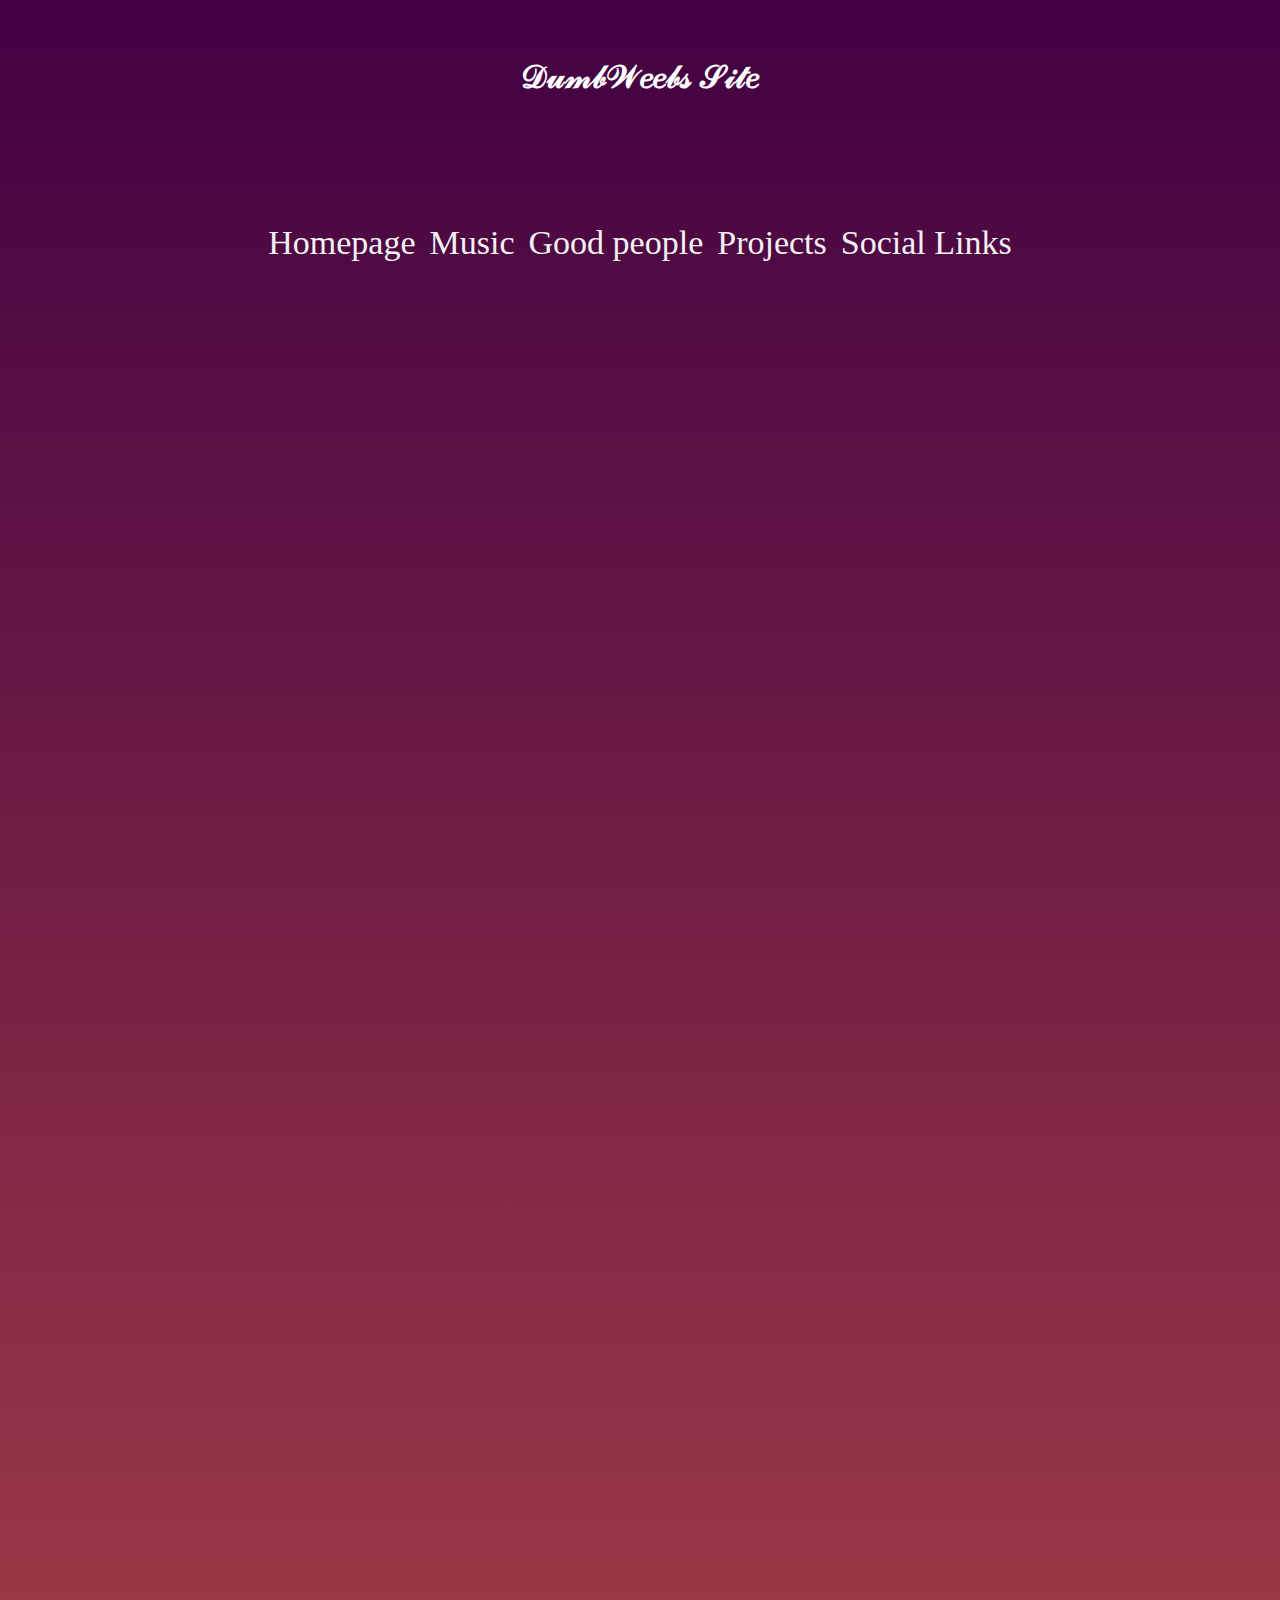
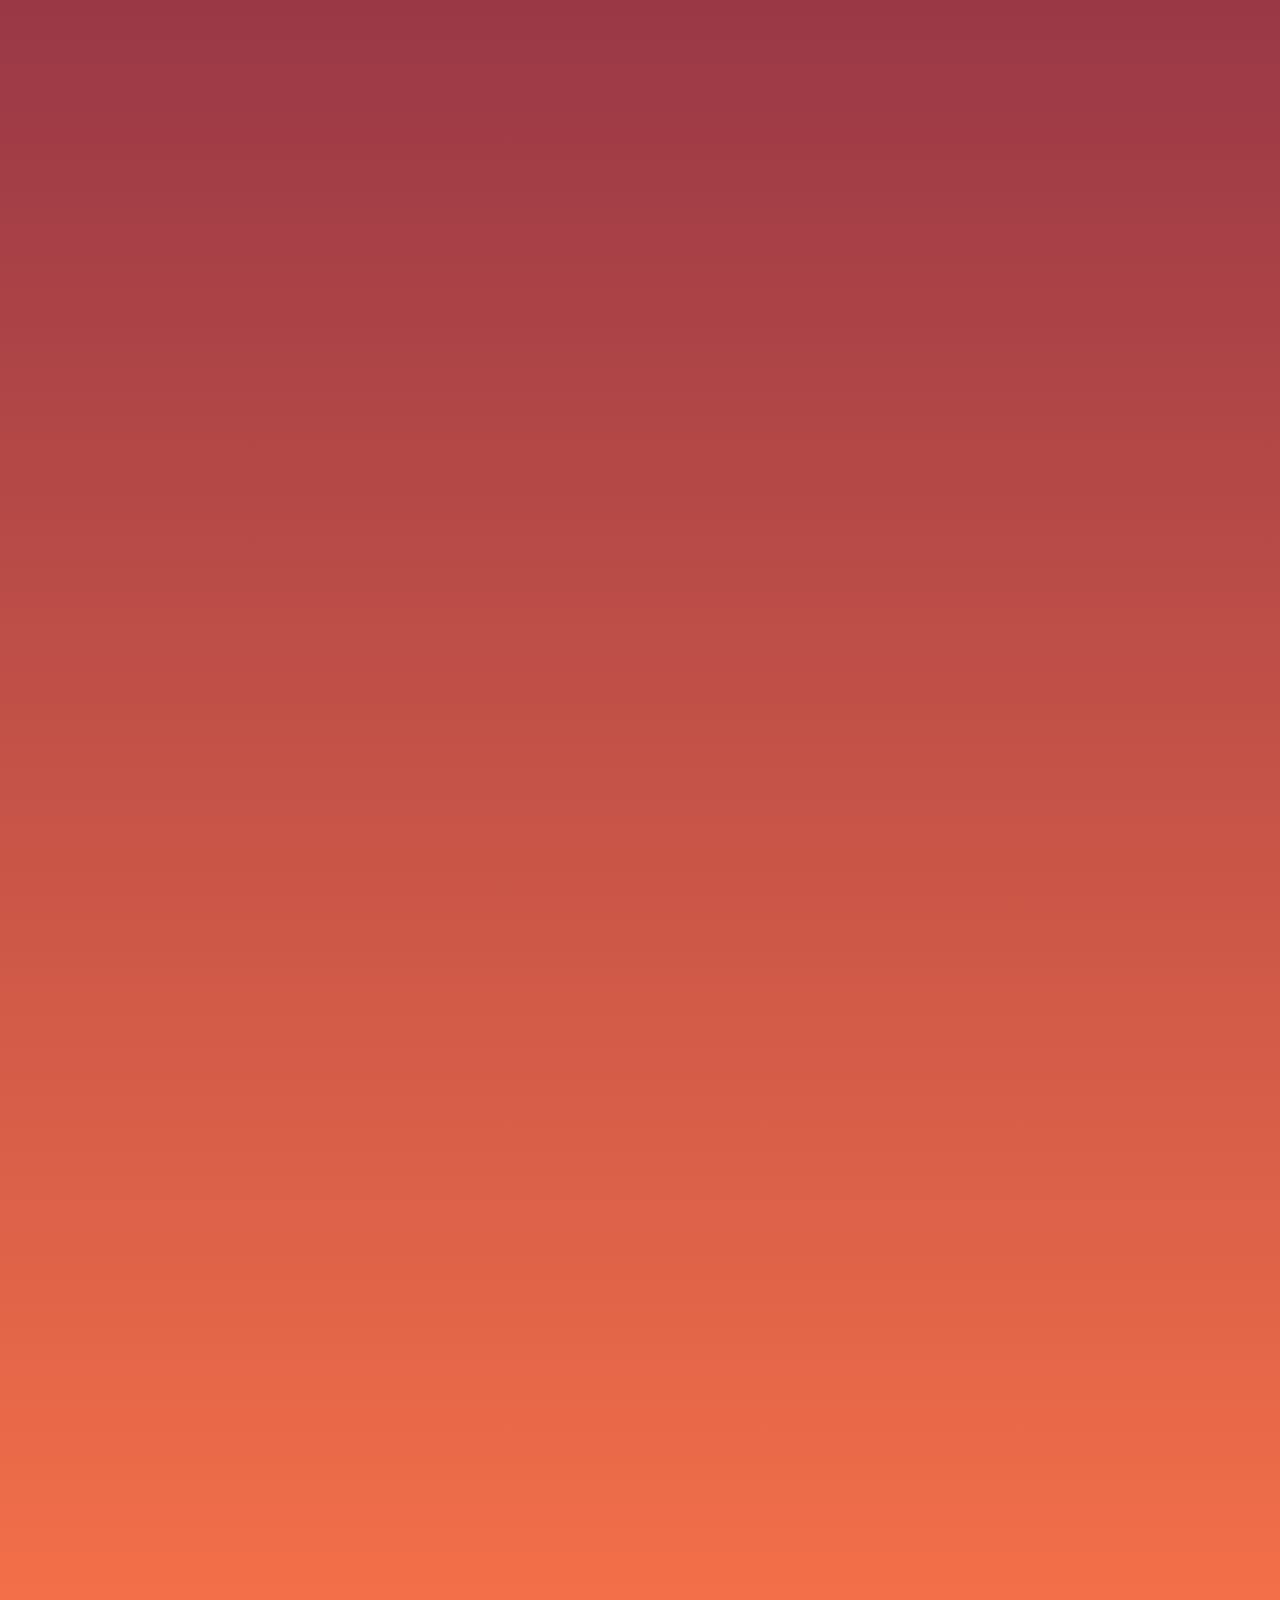
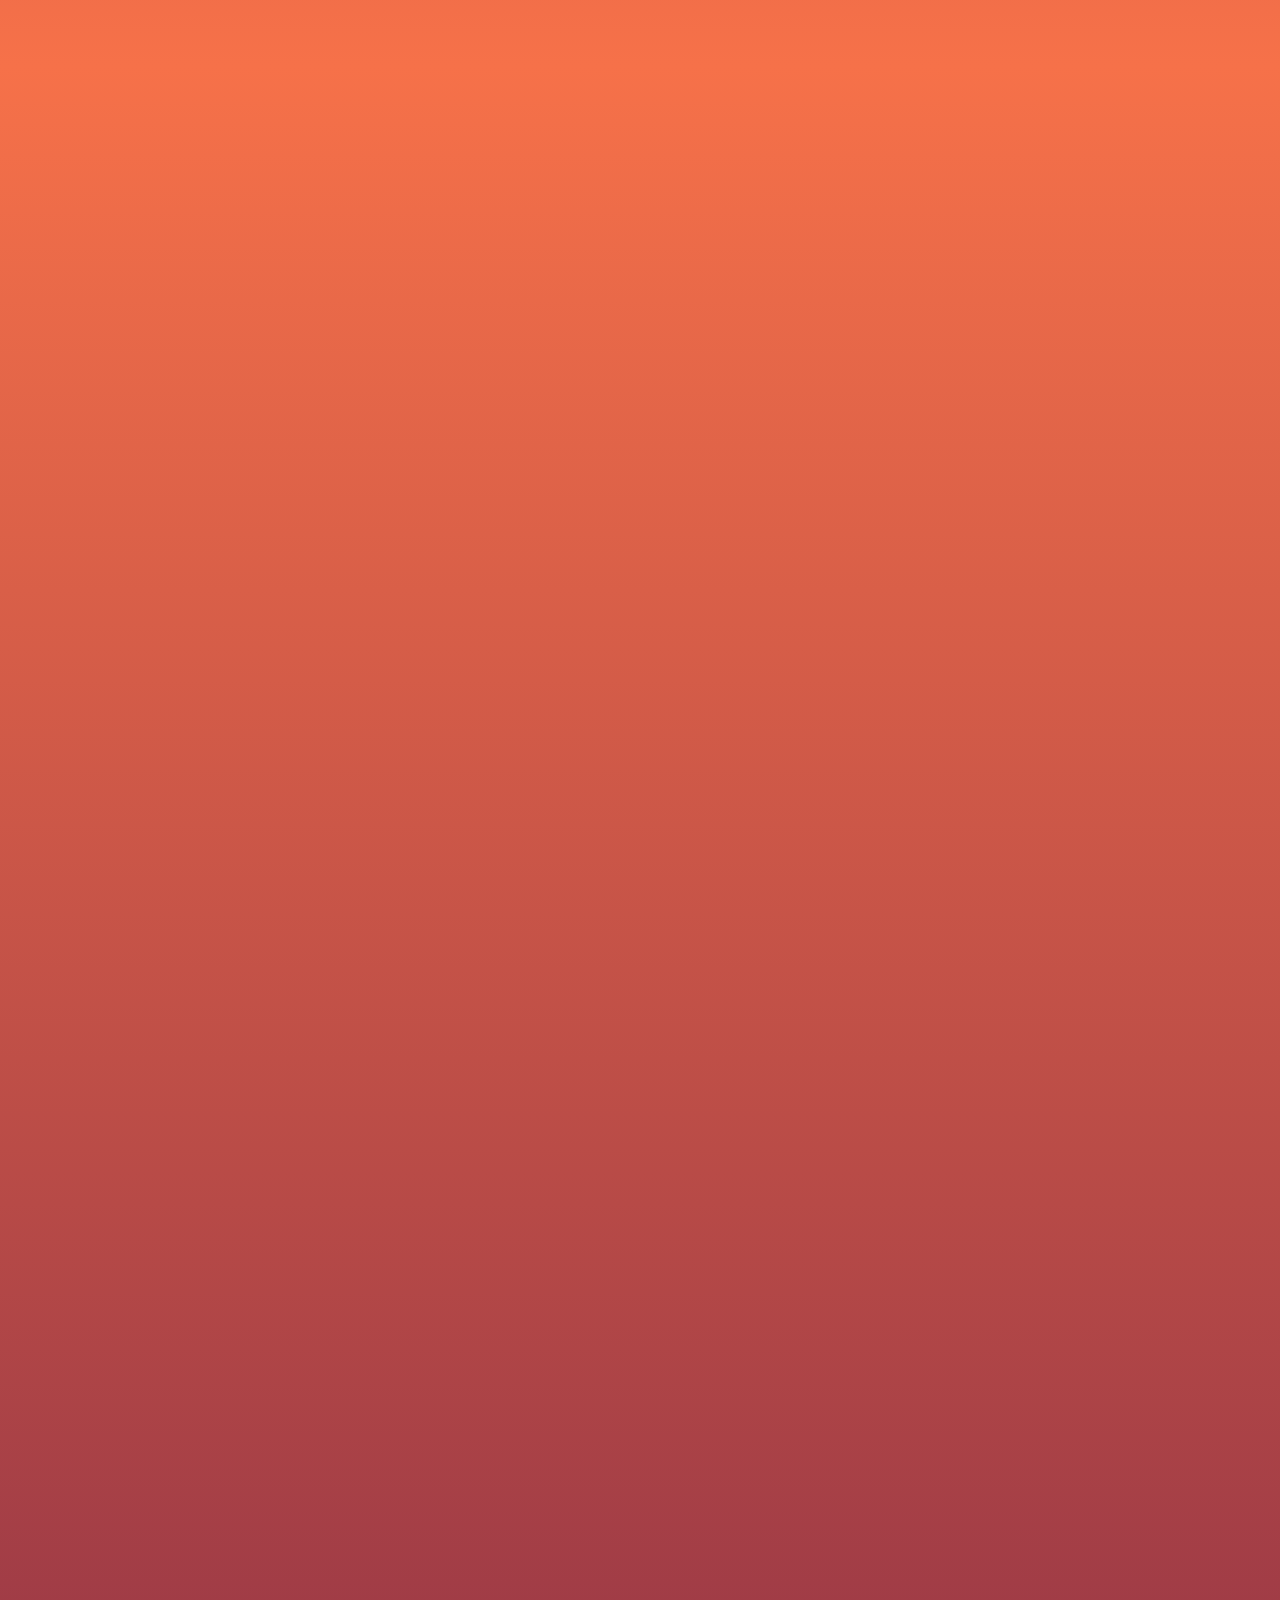
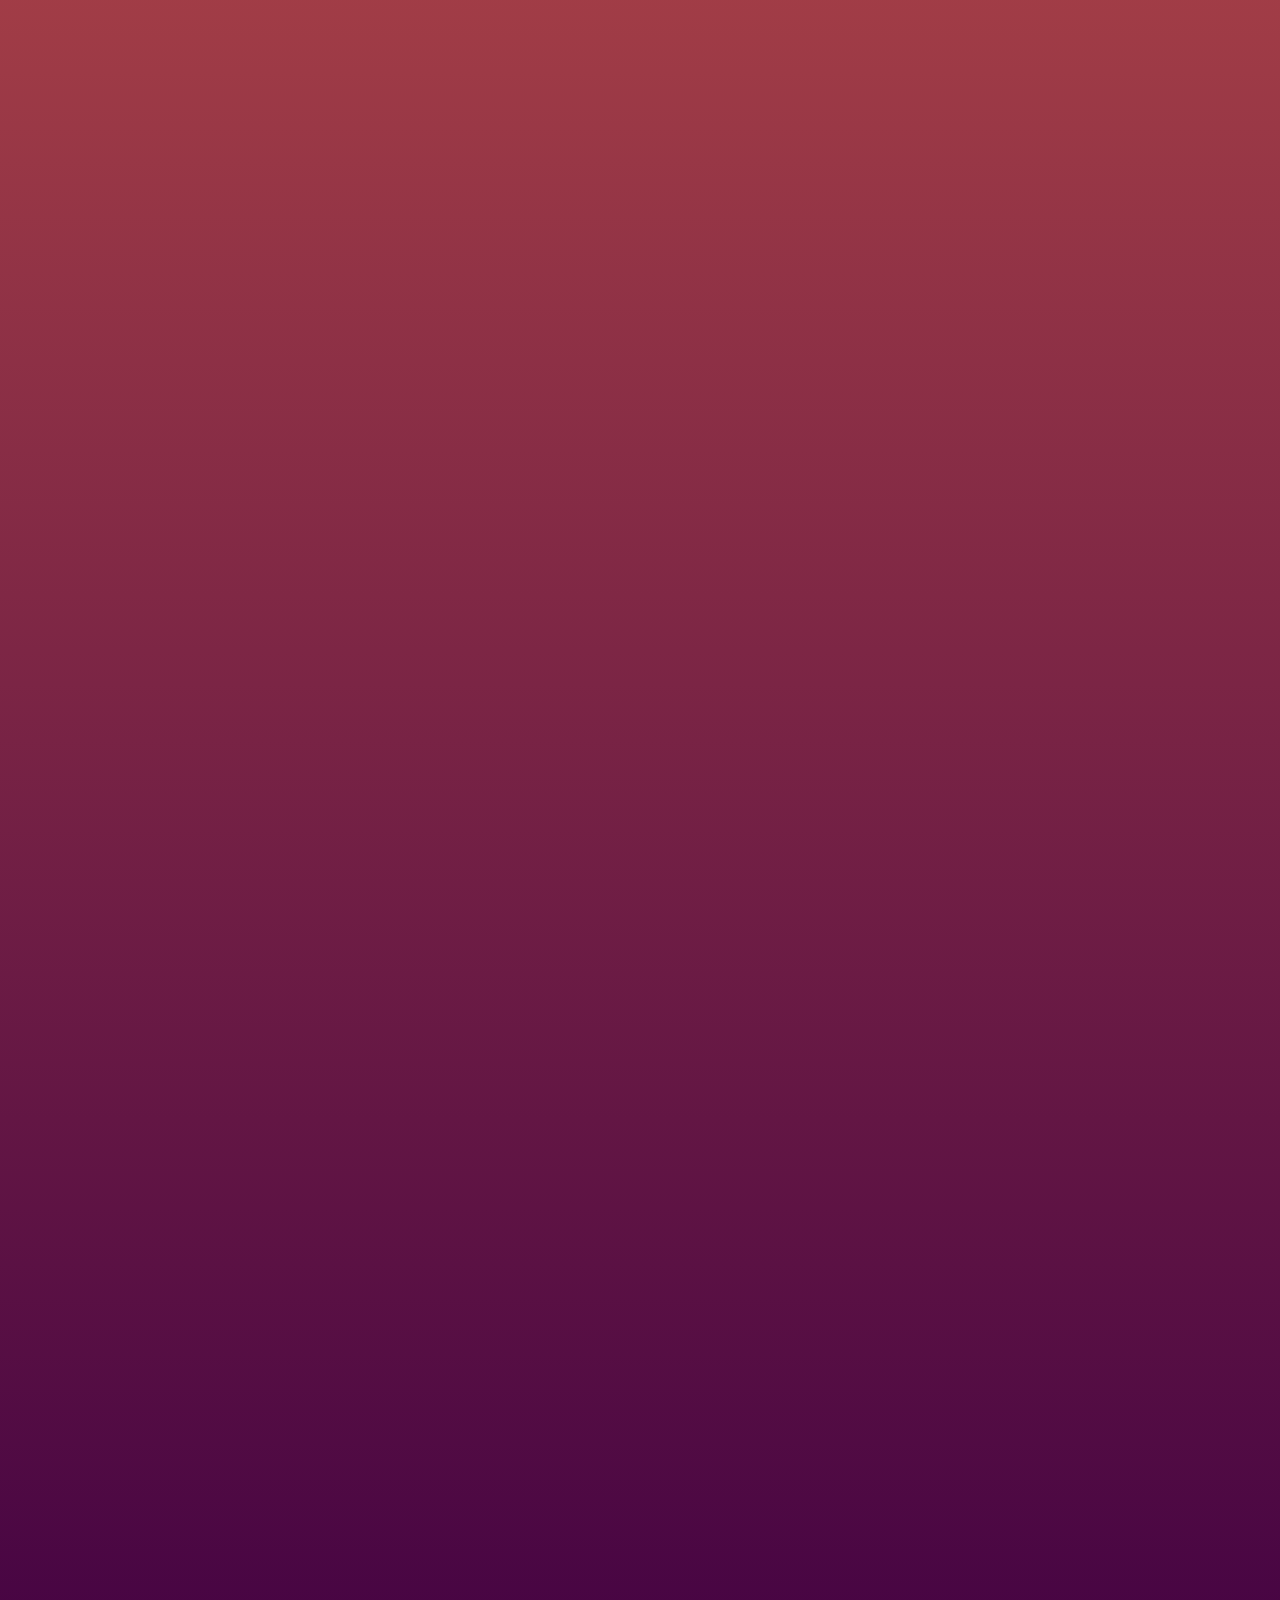
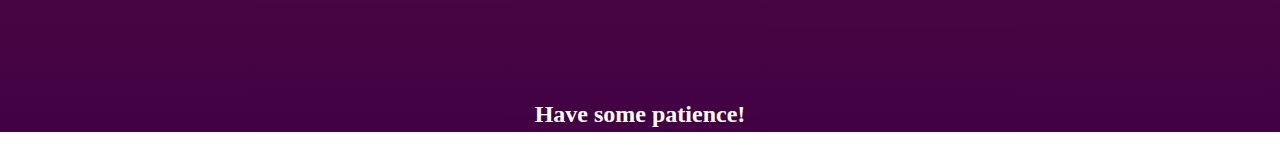
==== commit e1428780: "ye" ====
--- a/goodpeople.html
+++ b/goodpeople.html
@@ -83,6 +83,12 @@
 	<img id="headerScreenshot" src="./files/friend2.png" alt="Screenshot of Pavle">
 	<p>This friend may use social media but its in serbian so i cant fucking find it</p>
 	<span class="ramblings" style="color: grey; opacity: 0.5;"><strong>Disclaimer</strong> dont ask what happened in the 90s</span>
+	
+	<p><h1>Nessa</h1> This one is a passionate alcoholic, which likes to smoke some clouds while playing spider man. autism is wild ya know </p>
+	<img id="headerScreenshot" src="./files/friend3.png" alt="Screenshot of Nessa">
+	<p><strong>Heres</strong> There
+	<a id="author" href="https://twitter.com/depressa420">Twitter</a> ;3</p>
+	<span class="ramblings" style="color: grey; opacity: 0.5;"><strong>Disclaimer</strong> mad tranny</span>
 
 	<p></p>
 		  </p><footer class="site-footer">
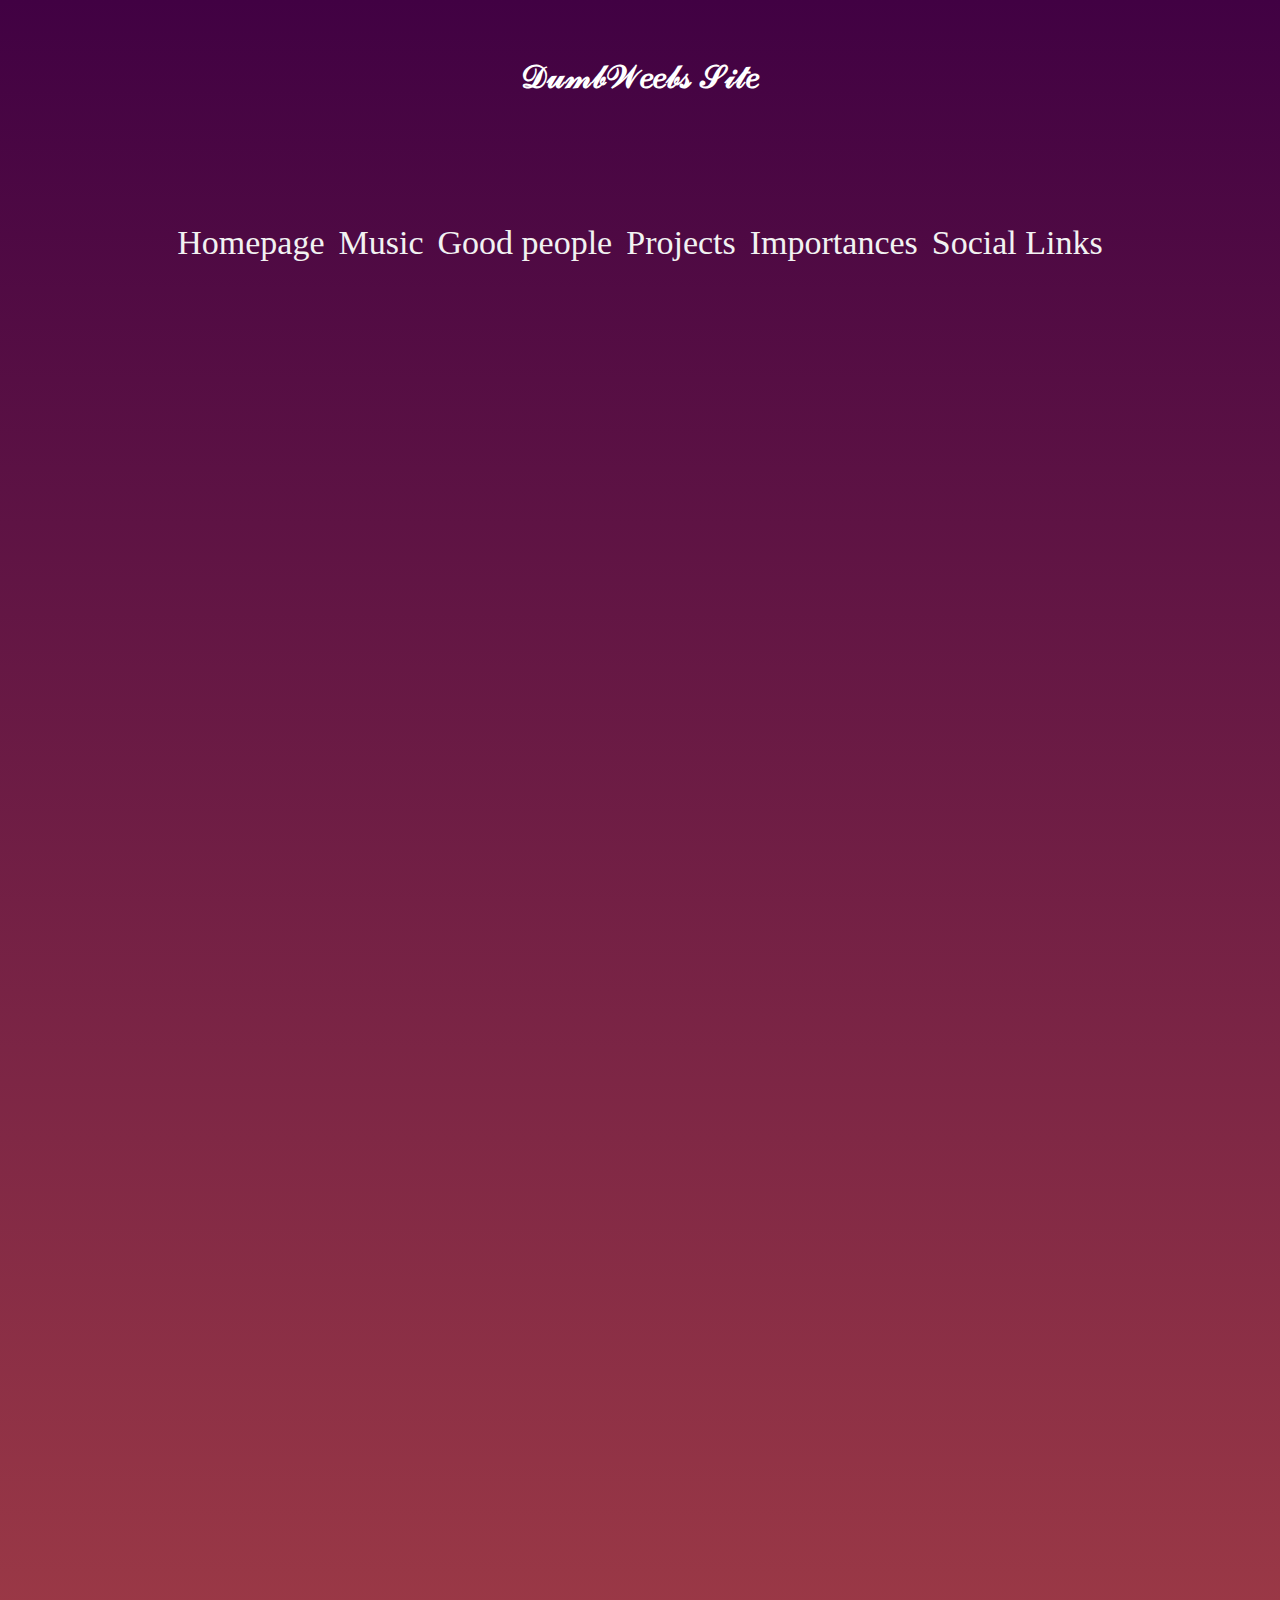
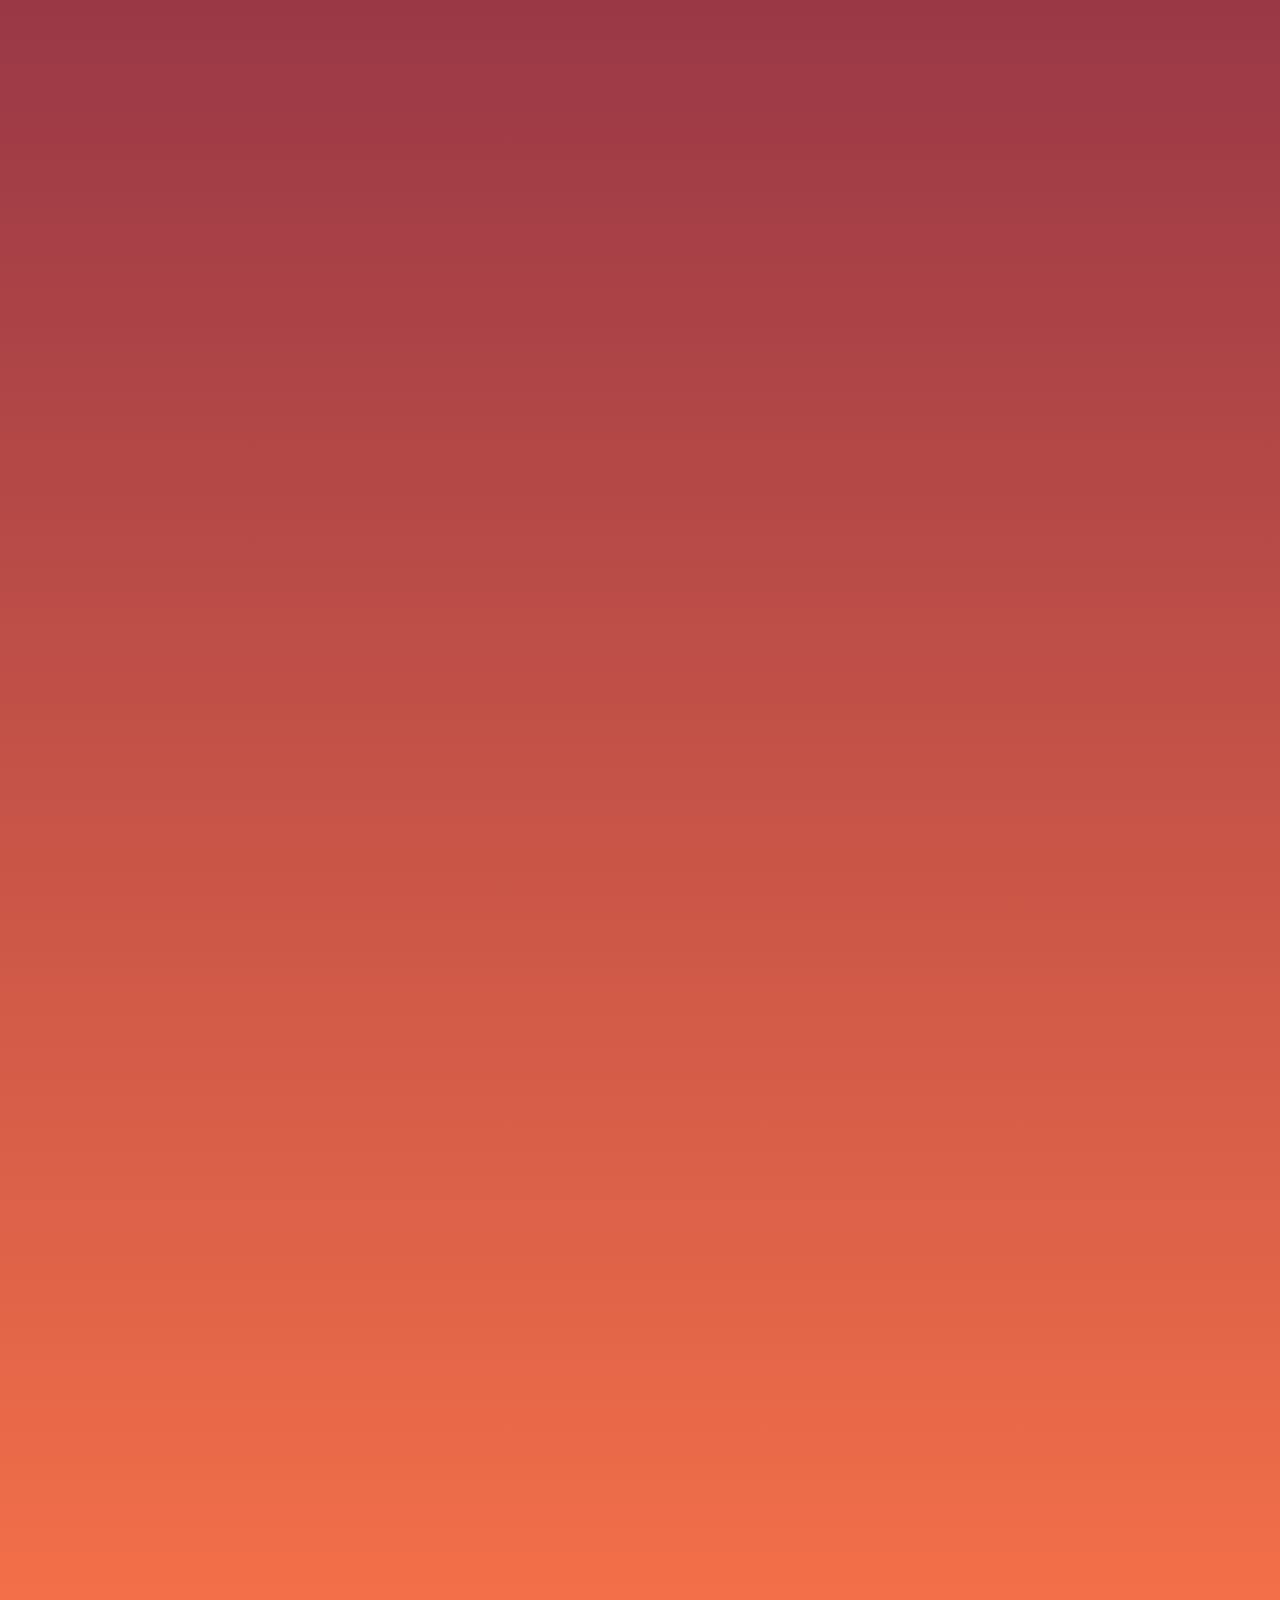
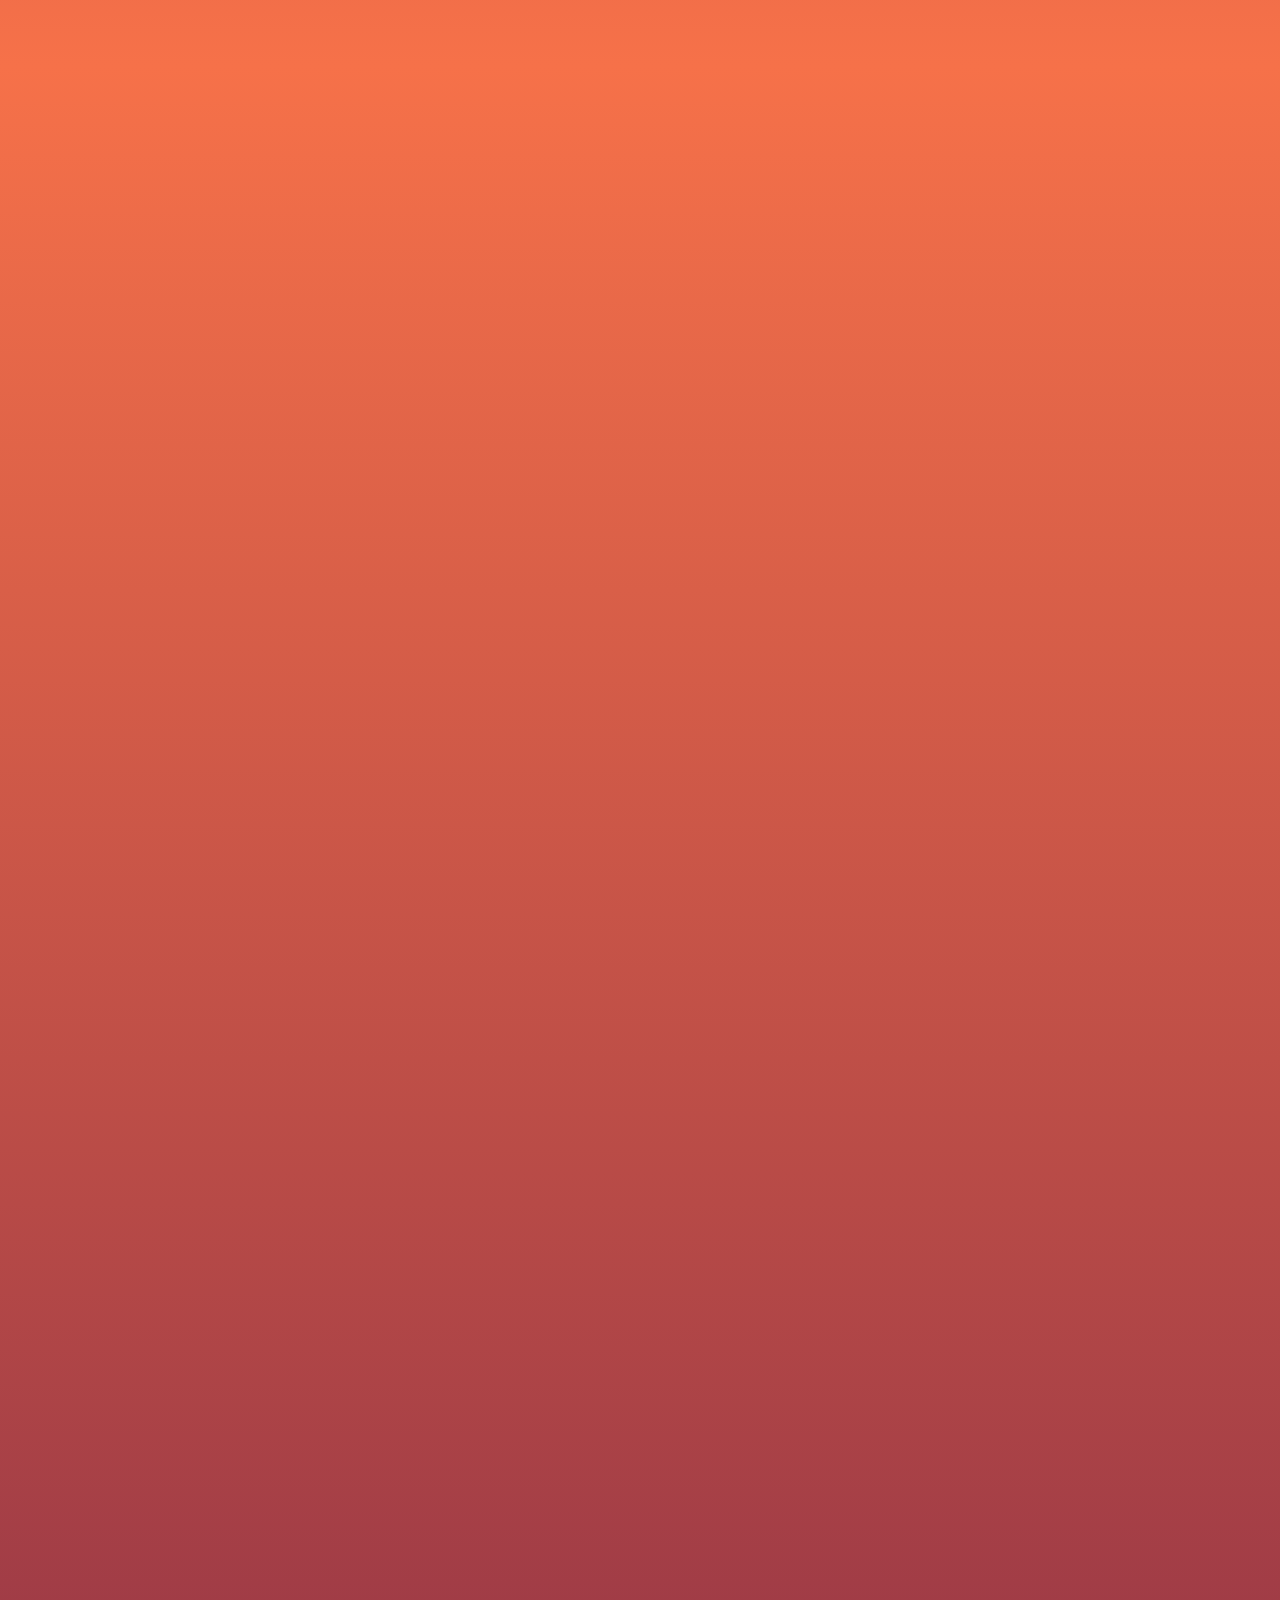
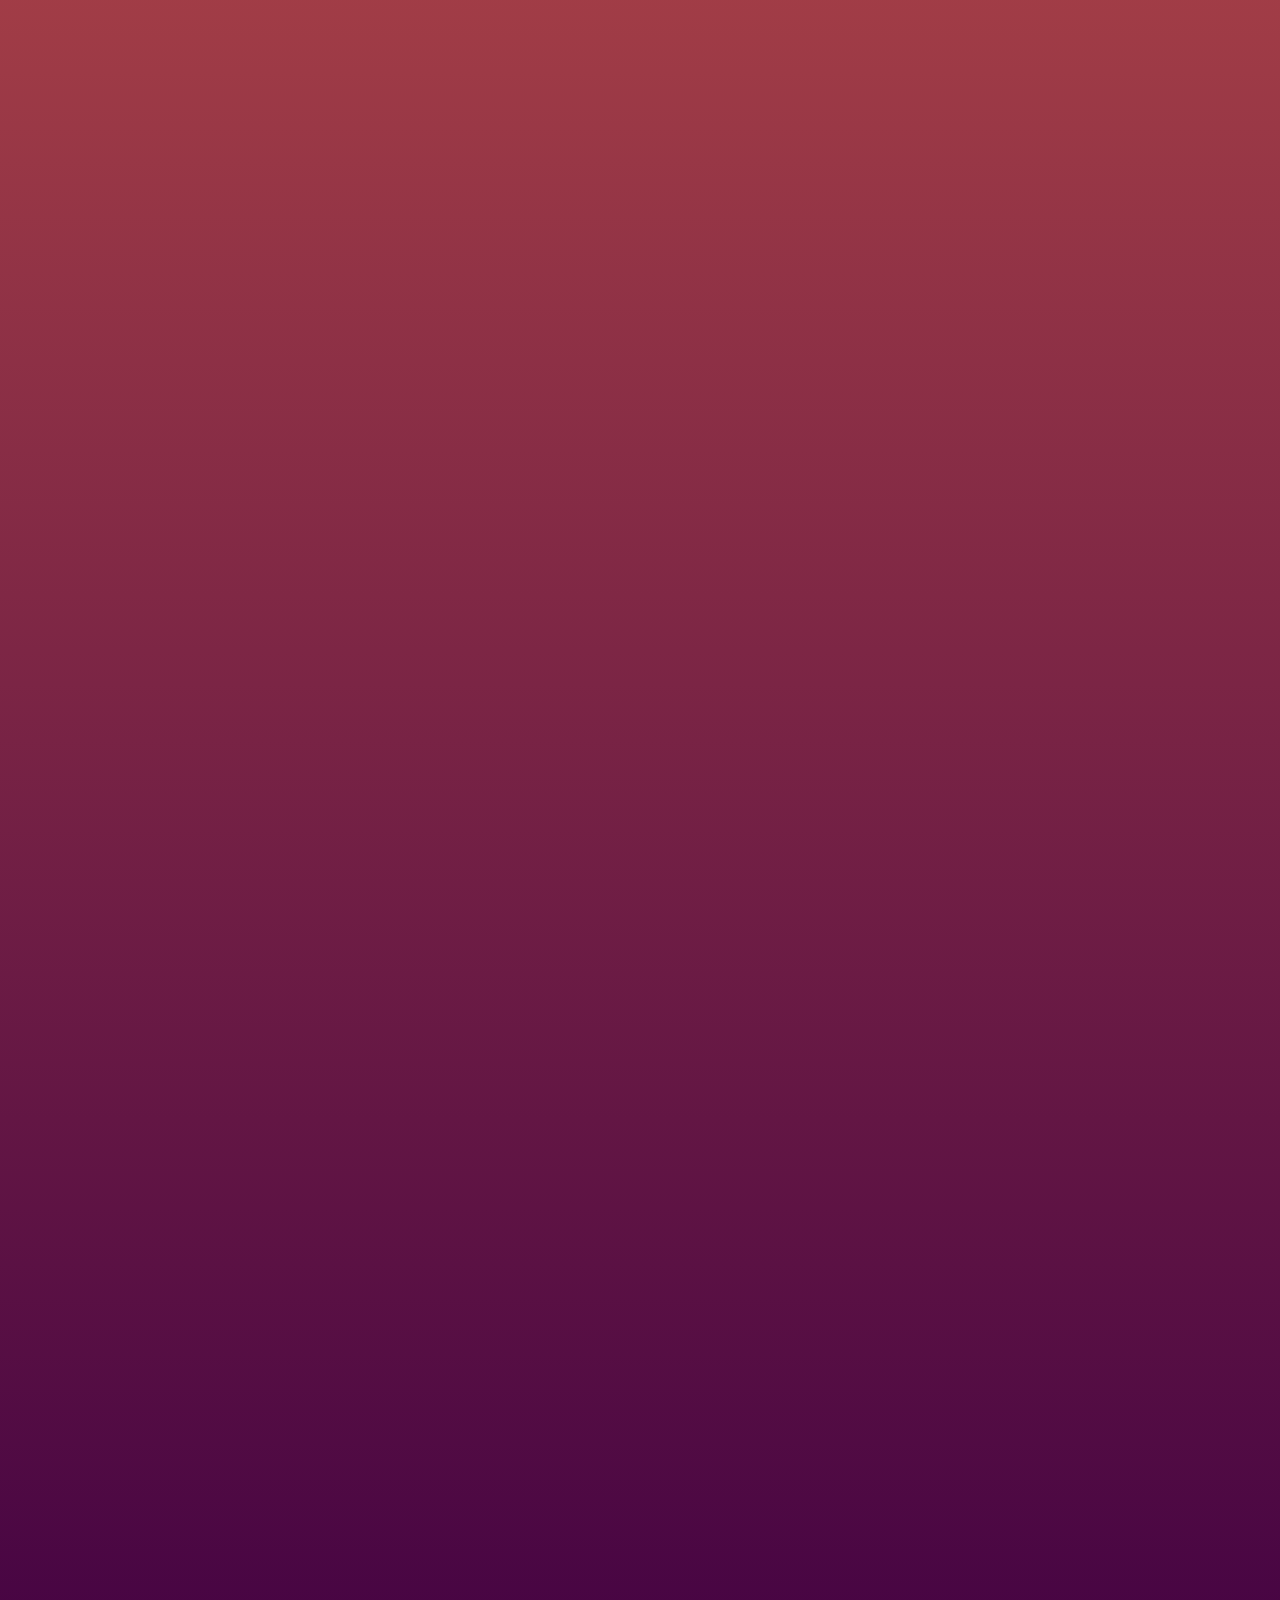
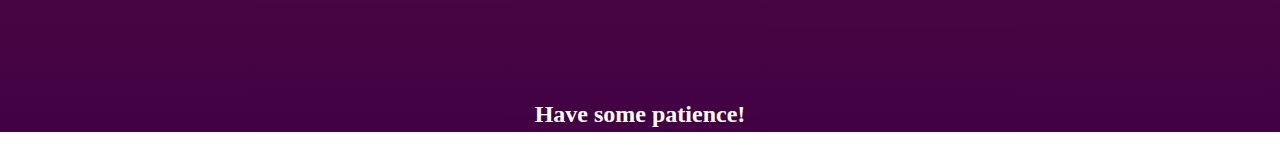
==== commit 33dada62: "New Page" ====
--- a/goodpeople.html
+++ b/goodpeople.html
@@ -12,16 +12,17 @@
 		<section class="page-header">
 			<h1 class="project-name">
 			<h1 id="what-is-this">𝒟𝓊𝓂𝒷𝒲𝑒𝑒𝒷𝓈 𝒮𝒾𝓉𝑒</h1>
-			</h1><h2 class="project-tagline">People that are good lads or lasses.</h2>
+			</h1><h2 class="project-tagline">A simple site for me to put stuff on.</h2>
 			<div class="topnav">
 				<a href="index.html">Homepage</a>
 				<a href="music.html">Music</a>
 				<a href="goodpeople.html">Good people</a>
 				<a href="projects.html">Projects</a>
+				<a href="importances.html">Importances</a>
 				<a href="socials.html">Social Links</a>
 			</div>
+
 		</section>
-		
 	</head>
 	
 <body>
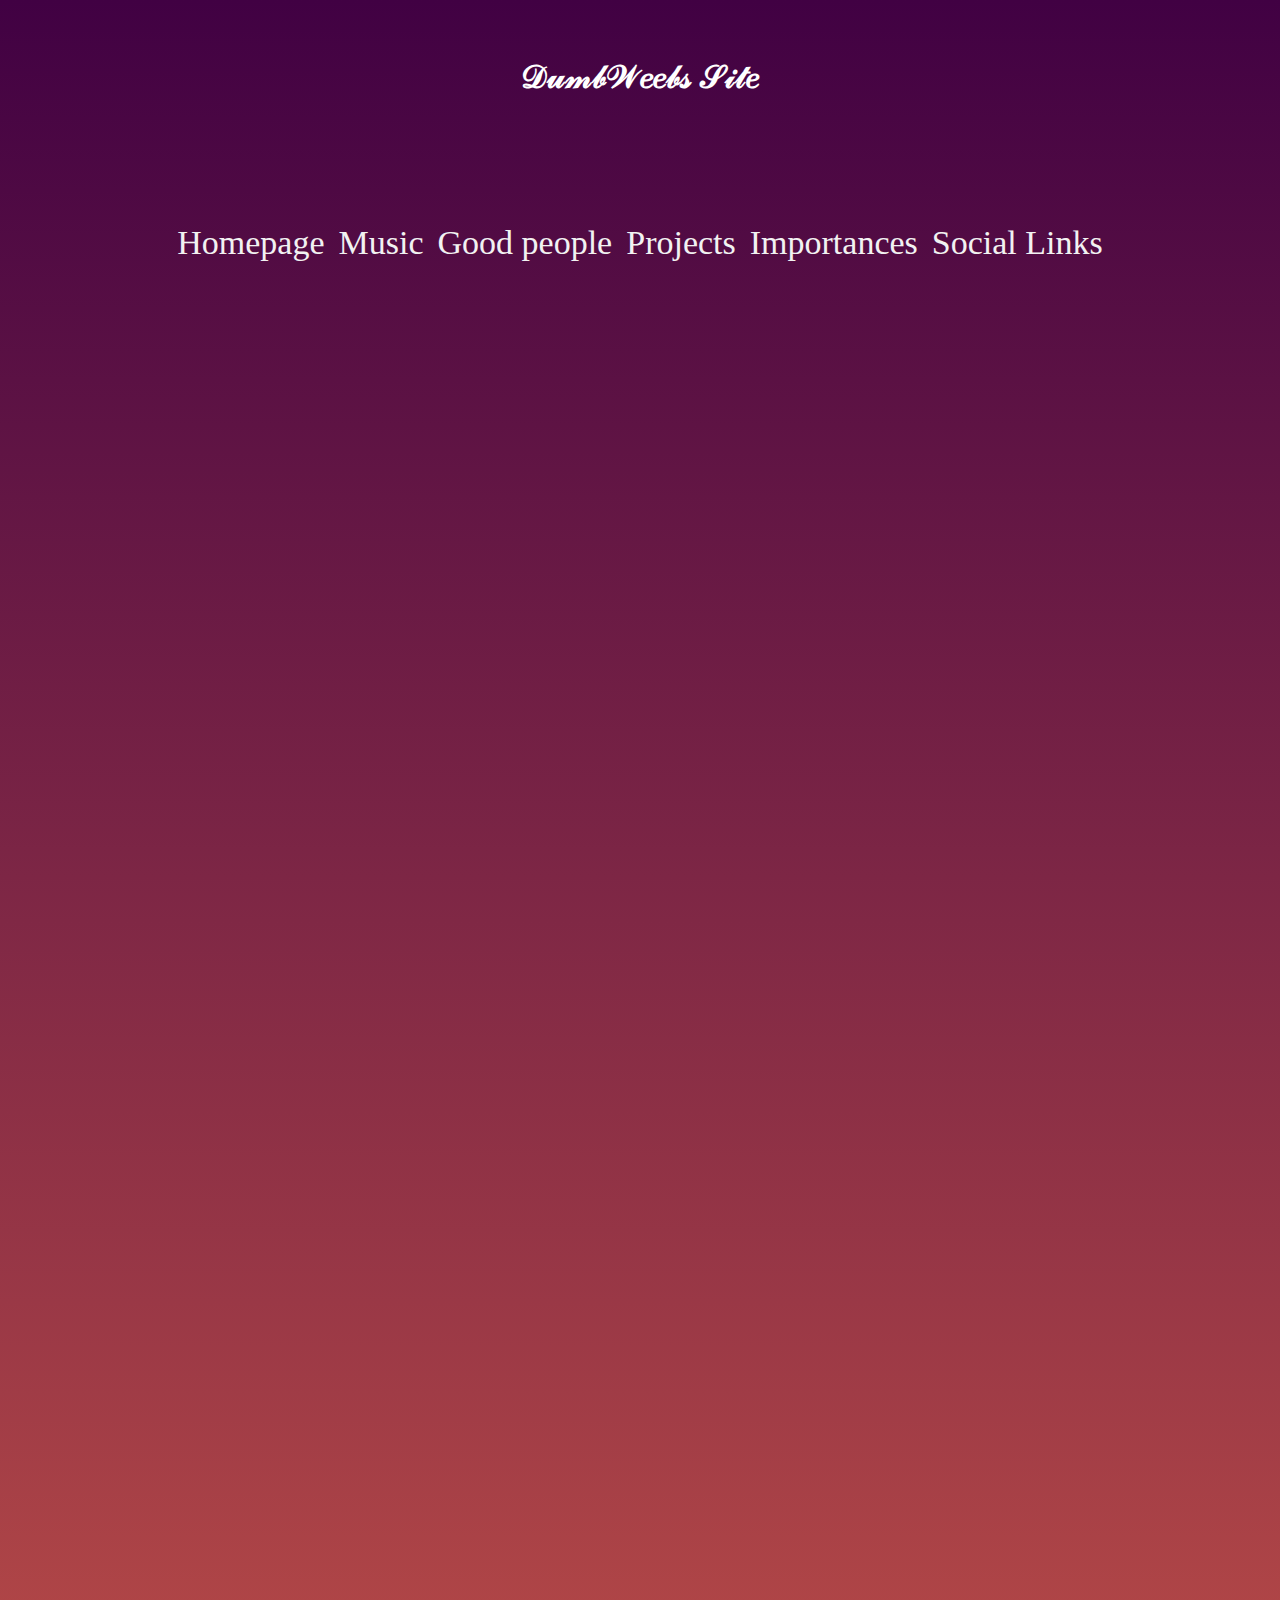
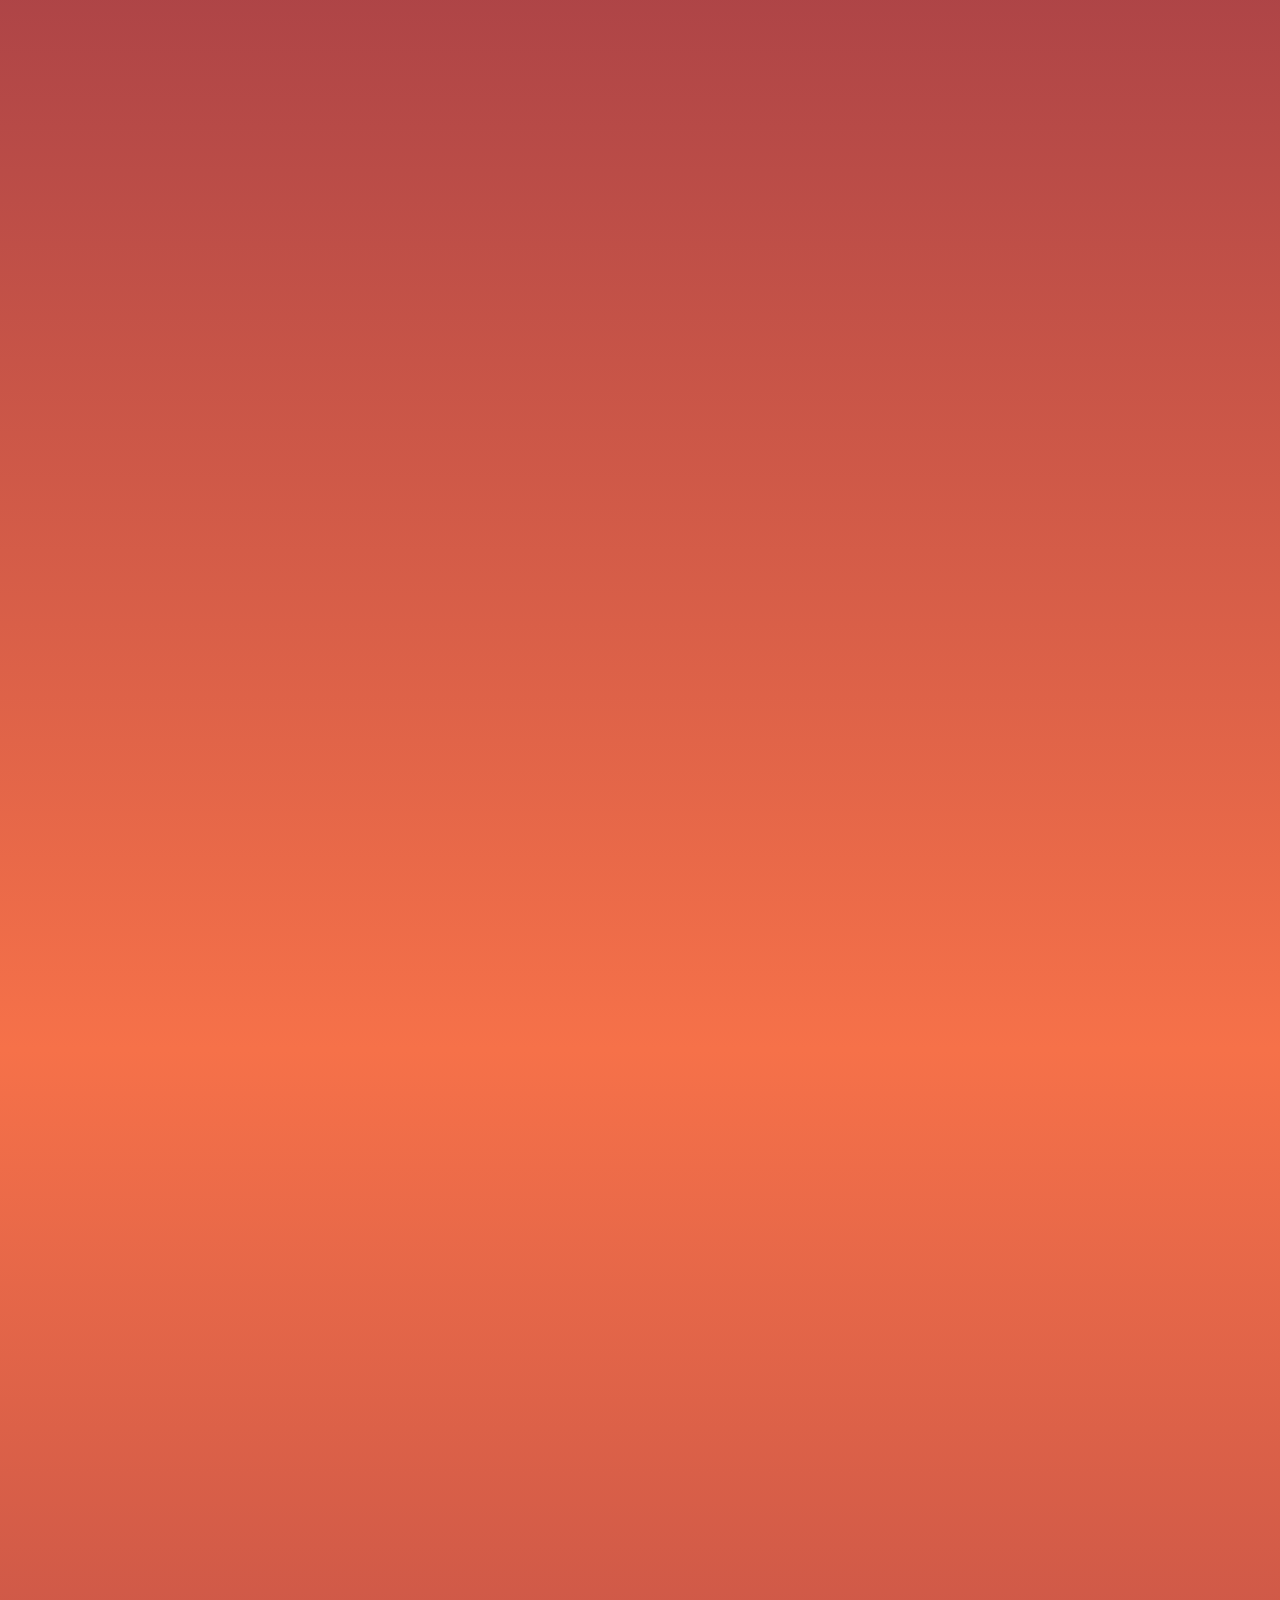
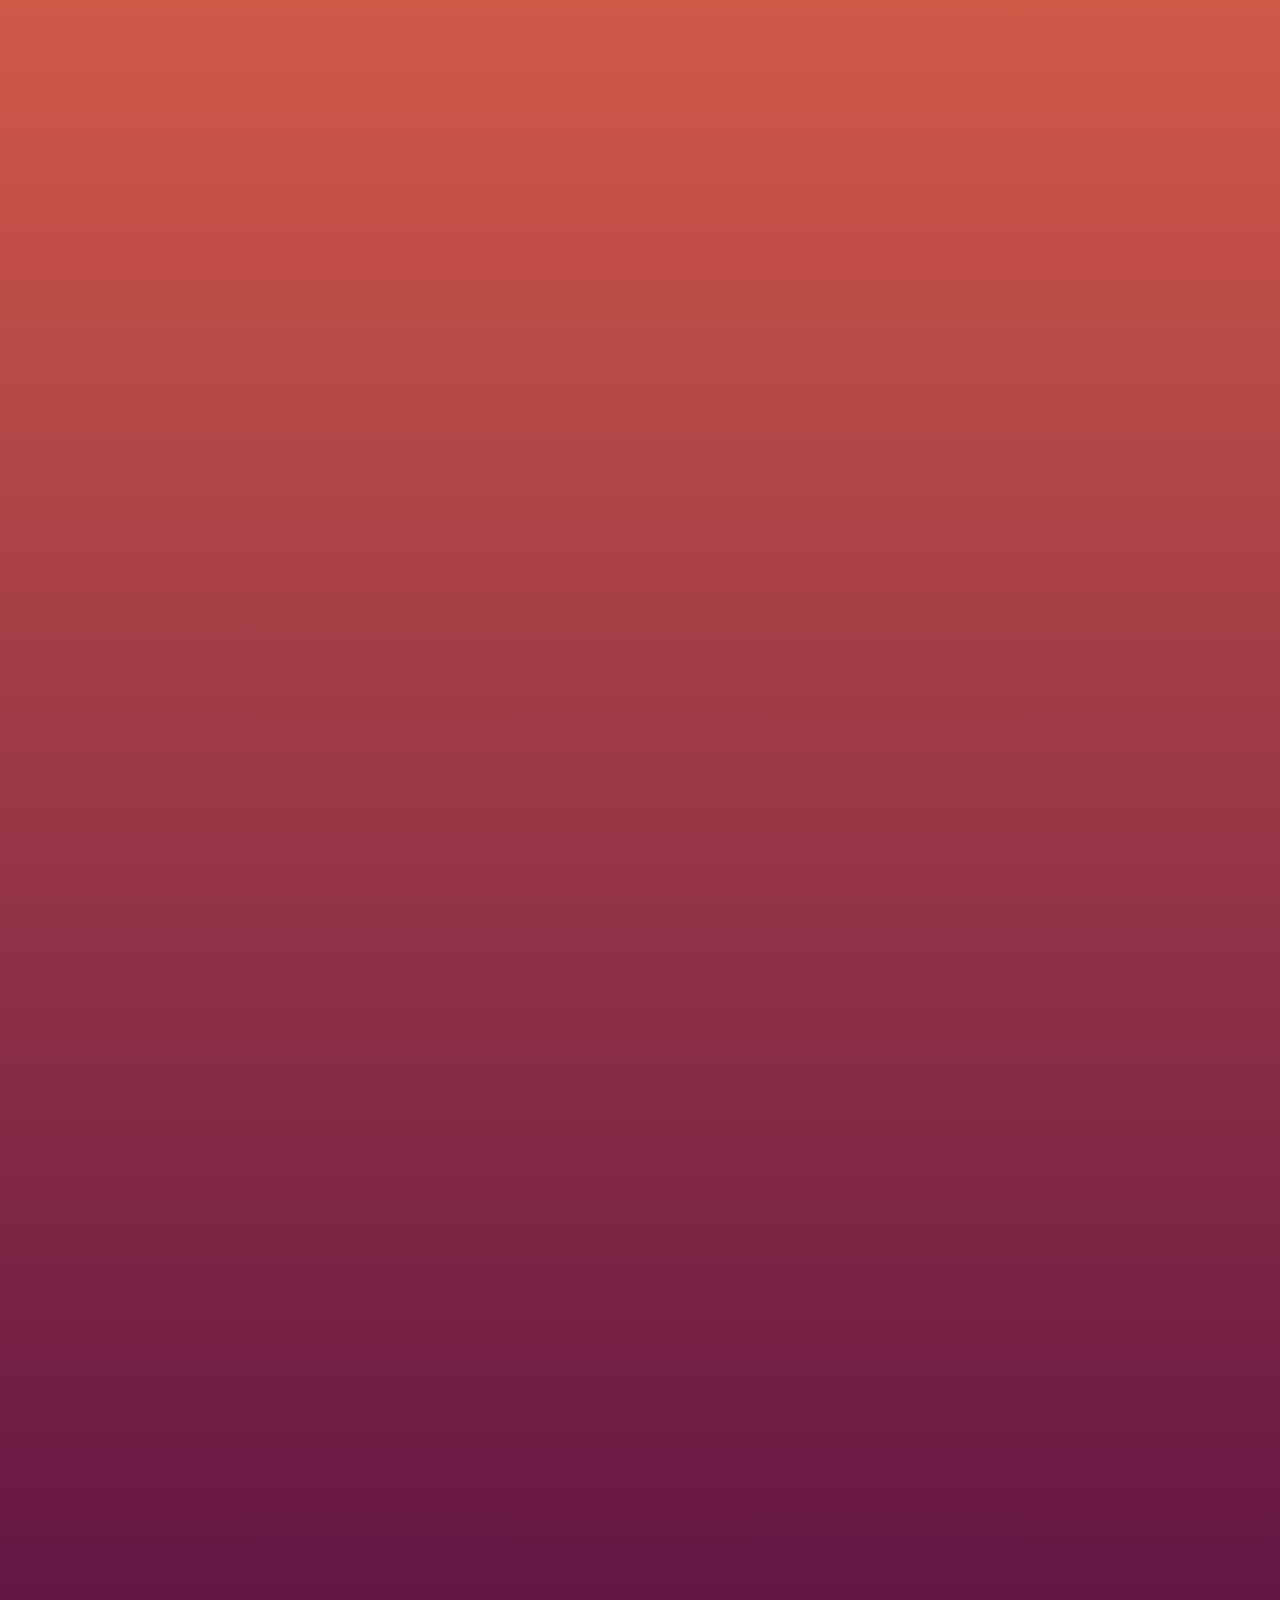
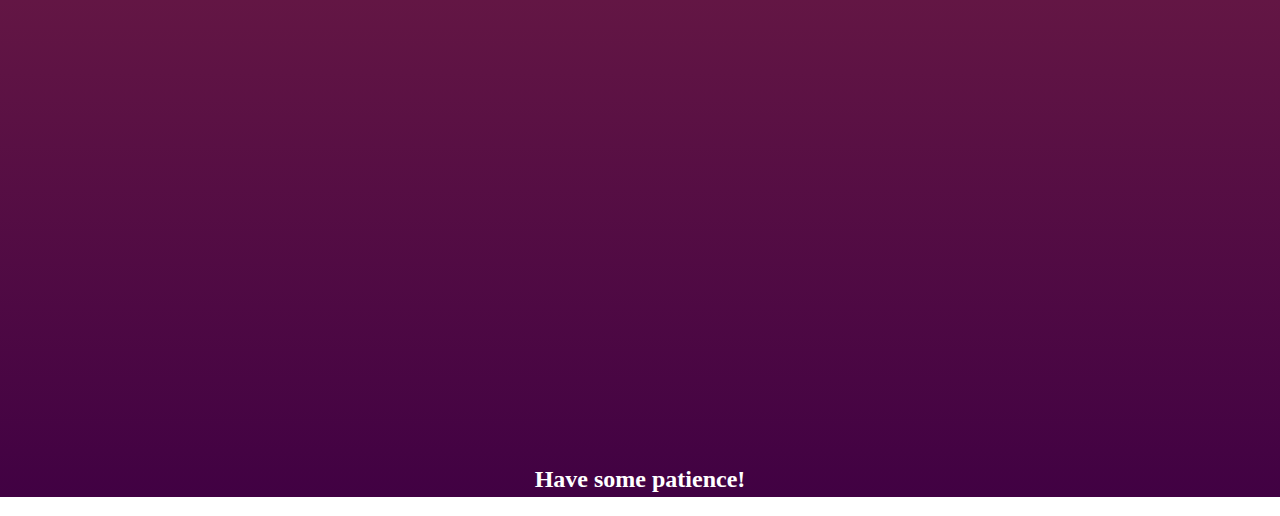
==== commit 546185b8: "Update goodpeople.html" ====
--- a/goodpeople.html
+++ b/goodpeople.html
@@ -51,21 +51,6 @@
 	<p><strong>Heres</strong> There
 	<a id="author" href="https://www.youtube.com/c/countdankula">Youtube</a></p>
 	
-	
-	<p><h1>Andrew Tate</h1> A good guy that helps inspire mens youth and gives advice to men for them to improve as well as a great story teller</p>
-	<img id="headerScreenshot" src="./files/person4.png" alt="Screenshot of Andrew Tate">
-	<p><strong>Heres</strong> There
-	<a id="author" href="https://twitter.com/Cobratate">Twitter</a></p>
-	<p><strong>Heres</strong> There
-	<a id="author" href="https://rumble.com/c/TateSpeech">Rumble</a></p>
-	
-	
-	<p><h1>Tristan  Tate</h1> The brother of the last guy which is also a great guy who does the same</p>
-	<img id="headerScreenshot" src="./files/person5.png" alt="Screenshot of Tristan Tate">
-	<p><strong>Heres</strong> There
-	<a id="author" href="https://twitter.com/TateTheTalisman">Twitter</a></p>
-	
-	
 	<p><h1>Hamaji Neo</h1> This guy great video maker who makes some quality content about keyboards and used to be tf2 as well</p>
 	<img id="headerScreenshot" src="./files/person6.png" alt="Screenshot of Tristan Tate">
 	<p><strong>Heres</strong> There
